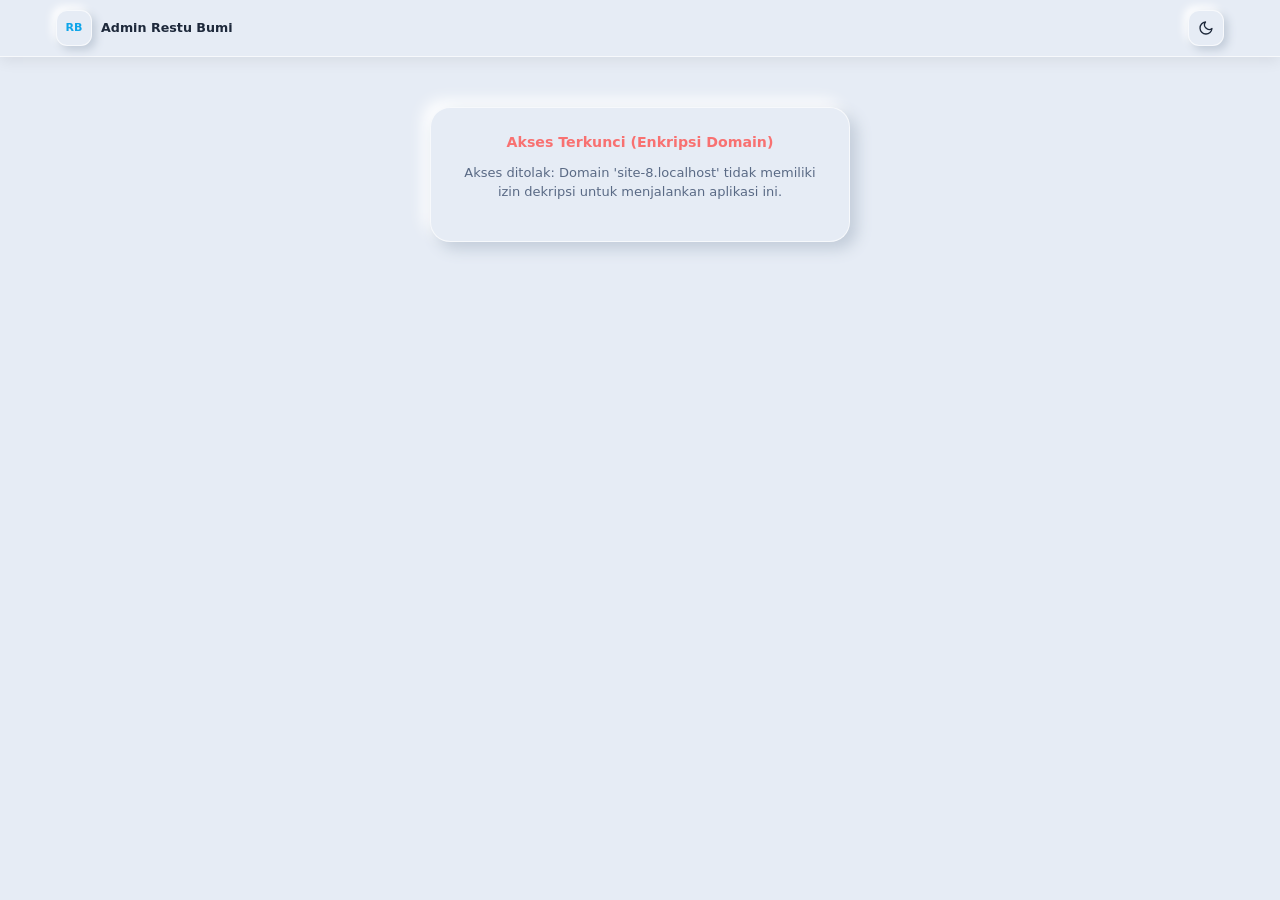
==== admin.html @ b096eda2 "Tambah cache-busting CSS/JS dan perkuat responsive table mobile" ====
<!DOCTYPE html>
<html lang="id" data-theme="light">
<head>
  <meta charset="UTF-8" />
  <meta name="viewport" content="width=device-width, initial-scale=1.0, minimum-scale=1.0, maximum-scale=1.0, user-scalable=no, viewport-fit=cover" />
  <title>Panel Admin - Restu Bumi</title>
  <script>
    try { document.documentElement.setAttribute("data-theme", localStorage.getItem("rb_theme_mode") || "light"); } catch (_) {}
  </script>
  <link rel="stylesheet" href="assets/css/style.css?v=20261125c" />
</head>
<body>
  <header class="navbar">
    <div class="navbar-inner">
      <a href="index.html" class="brand">
        <div class="brand-icon">RB</div>
        <div class="brand-text">
          <div id="adminBrandName" class="brand-title">Admin Restu Bumi</div>
          </div>
      </a>
      <div class="nav-actions">
        <button type="button" id="themeToggleBtn" class="btn btn-icon" title="Ganti Mode Terang/Gelap" aria-label="Ganti Tema"><svg viewBox="0 0 24 24" width="18" height="18" fill="none" stroke="currentColor" stroke-width="2" stroke-linecap="round" stroke-linejoin="round"><path d="M21 12.79A9 9 0 1 1 11.21 3 7 7 0 0 0 21 12.79z"/></svg></button>
        <button type="button" id="refreshDataBtn" class="btn btn-icon hidden" title="Refresh Data" aria-label="Refresh Data"><svg viewBox="0 0 24 24" width="18" height="18" fill="none" stroke="currentColor" stroke-width="2" stroke-linecap="round" stroke-linejoin="round"><polyline points="23 4 23 10 17 10"/><polyline points="1 20 1 14 7 14"/><path d="M3.51 9a9 9 0 0 1 14.85-3.36L23 10M1 14l4.64 4.36A9 9 0 0 0 20.49 15"/></svg></button>
        <button type="button" id="logoutBtn" class="btn btn-danger btn-icon hidden" title="Keluar" aria-label="Keluar"><svg viewBox="0 0 24 24" width="18" height="18" fill="none" stroke="currentColor" stroke-width="2" stroke-linecap="round" stroke-linejoin="round"><path d="M9 21H5a2 2 0 0 1-2-2V5a2 2 0 0 1 2-2h4"/><polyline points="16 17 21 12 16 7"/><line x1="21" y1="12" x2="9" y2="12"/></svg></button>
      </div>
    </div>
  </header>

  <main class="container">
    <!-- Domain Lock Screen -->
    <div id="lockScreen" class="lock-screen hidden">
      <h2 style="margin-bottom:10px;color:#f87171;">Akses Terkunci (Enkripsi Domain)</h2>
      <p id="lockMessage" class="text-muted" style="margin-bottom:16px;"></p>
    </div>

    <!-- Admin Login Screen -->
    <div id="loginScreen" class="lock-screen hidden">
      <h2 style="margin-bottom:8px;">Login Admin Restu Bumi</h2>
      <p class="text-muted small" style="margin-bottom:18px;">Masukkan PIN Admin untuk mengakses database Google Sheets.</p>
      <div id="loginAlert" class="alert alert-danger hidden"></div>
      <form id="loginForm">
        <div class="form-group" style="text-align:left;">
          <label>PIN / Password Admin</label>
          <input type="password" id="loginPin" class="form-control" required placeholder="Masukkan PIN Admin (default: 123456)" />
        </div>
        <button type="submit" id="loginSubmitBtn" class="btn btn-primary" style="width:100%;">Masuk Panel Admin</button>
      </form>
    </div>

    <!-- Admin Workspace -->
    <div id="adminContent" class="hidden">
      <!-- TAB 1: MONITOR JATUH TEMPO & WA -->
      <section id="tabMonitor" class="tab-panel">
        <section class="kpi-grid">
        <div class="kpi-card">
          <div class="kpi-label">Armada Tersedia</div>
          <div class="kpi-value text-success" id="kpiTersedia">0</div>
        </div>
        <div class="kpi-card">
          <div class="kpi-label">Sedang Disewa</div>
          <div class="kpi-value" style="color:var(--primary);" id="kpiDisewa">0</div>
        </div>
        <div class="kpi-card">
          <div class="kpi-label">Jatuh Tempo / Terlambat</div>
          <div class="kpi-value text-danger" id="kpiOverdue">0</div>
        </div>
        <div class="kpi-card">
          <div class="kpi-label">Booking Pending</div>
          <div class="kpi-value text-warning" id="kpiPending">0</div>
        </div>
        <div class="kpi-card kpi-card-full">
          <div class="kpi-label">Total Omset (Lunas/DP)</div>
          <div class="kpi-value" id="kpiOmset">Rp 0</div>
        </div>
      </section>

        <div class="panel-card">
          <div class="panel-header">
            <div>
              <h3>Monitoring Batas Waktu &amp; Peringatan WhatsApp</h3>
              <div class="small text-muted" id="monitorRuleInfo">Aturan denda: 10%/jam setelah toleransi 30 menit.</div>
            </div>
            <button type="button" class="btn btn-primary btn-sm" onclick="window.__openNewTrxModal()">+ Transaksi Sewa Baru</button>
          </div>
          <div id="dueMonitorList" class="due-list">
            <div class="text-muted">Memuat data...</div>
          </div>
        </div>
      </section>

      <!-- TAB 2: TRANSAKSI -->
      <section id="tabTransaksi" class="tab-panel hidden">
        <div class="panel-card">
          <div class="panel-header">
            <h3>Daftar Transaksi Sewa</h3>
            <div style="display:flex;gap:8px;flex-wrap:wrap;">
              <select id="trxStatusFilter" class="form-control" style="width:auto;">
                <option value="ALL">Semua Status</option>
                <option value="Pending">Pending (Booking Online)</option>
                <option value="Berjalan">Sedang Berjalan</option>
                <option value="Selesai">Selesai</option>
                <option value="Dibatalkan">Dibatalkan</option>
              </select>
              <button type="button" class="btn btn-primary btn-sm" onclick="window.__openNewTrxModal()">+ Transaksi Baru</button>
            </div>
          </div>
          <div class="table-wrap">
            <table class="responsive-table">
              <thead>
                <tr>
                  <th>Kode &amp; Tanggal</th>
                  <th>Mobil</th>
                  <th>Pelanggan</th>
                  <th>Ambil / Antar</th>
                  <th>Total &amp; Denda</th>
                  <th>Status</th>
                  <th>Aksi</th>
                </tr>
              </thead>
              <tbody id="trxTableBody"></tbody>
            </table>
          </div>
        </div>
      </section>

      <!-- TAB 3: ARMADA (MOBIL, MERK, TYPE) -->
      <section id="tabArmada" class="tab-panel hidden">
        <div class="subtab-bar" role="tablist" aria-label="Submenu Mobil">
          <button type="button" class="subtab-btn active" data-subtab="subTabMobil">Mobil</button>
          <button type="button" class="subtab-btn" data-subtab="subTabMerk">Merk</button>
          <button type="button" class="subtab-btn" data-subtab="subTabType">Type</button>
        </div>

        <!-- SUBTAB: MOBIL -->
        <div id="subTabMobil" class="subtab-panel">
          <div class="panel-card">
            <div class="panel-header">
              <div>
                <h3>Daftar Armada Mobil</h3>
                <div class="small text-muted">Kelola unit mobil, foto multi-angle Google Drive, tarif &amp; status sewa.</div>
              </div>
              <button type="button" class="btn btn-primary btn-sm" onclick="window.__openCarModal()">+ Tambah Mobil</button>
            </div>
            <div id="adminCarGrid" class="car-grid admin-car-grid"></div>
          </div>
        </div>

        <!-- SUBTAB: MASTER MERK -->
        <div id="subTabMerk" class="subtab-panel hidden">
          <div class="panel-card">
            <div class="panel-header">
              <div>
                <h3>Master Merk Mobil</h3>
                <div class="small text-muted">Data referensi merk mobil (Toyota, Honda, Daihatsu, dll).</div>
              </div>
              <button type="button" class="btn btn-primary btn-sm" onclick="window.__openBrandModal()">+ Tambah Merk</button>
            </div>
            <div class="table-wrap">
              <table class="responsive-table">
                <thead>
                  <tr>
                    <th>Nama Merk</th>
                    <th>Jumlah Unit</th>
                    <th>Aksi</th>
                  </tr>
                </thead>
                <tbody id="brandTableBody"></tbody>
              </table>
            </div>
          </div>
        </div>

        <!-- SUBTAB: MASTER TYPE -->
        <div id="subTabType" class="subtab-panel hidden">
          <div class="panel-card">
            <div class="panel-header">
              <div>
                <h3>Master Type Mobil</h3>
                <div class="small text-muted">Kategori type mobil (MPV, SUV, City Car, Sedan, dll).</div>
              </div>
              <button type="button" class="btn btn-primary btn-sm" onclick="window.__openTypeModal()">+ Tambah Type</button>
            </div>
            <div class="table-wrap">
              <table class="responsive-table">
                <thead>
                  <tr>
                    <th>Nama Type</th>
                    <th>Jumlah Unit</th>
                    <th>Aksi</th>
                  </tr>
                </thead>
                <tbody id="typeTableBody"></tbody>
              </table>
            </div>
          </div>
        </div>
      </section>

      <!-- TAB 4: PELANGGAN -->
      <section id="tabPelanggan" class="tab-panel hidden">
        <div class="panel-card">
          <div class="panel-header">
            <h3>Database Pelanggan</h3>
            <input type="text" id="custSearch" class="form-control" style="max-width:260px;" placeholder="Cari nama / WA / NIK..." />
          </div>
          <div class="table-wrap">
            <table class="responsive-table">
              <thead>
                <tr>
                  <th>Nama &amp; NIK/SIM</th>
                  <th>WhatsApp</th>
                  <th>Alamat</th>
                  <th>Total Sewa</th>
                  <th>Status</th>
                  <th>Catatan</th>
                  <th>Aksi</th>
                </tr>
              </thead>
              <tbody id="custTableBody"></tbody>
            </table>
          </div>
        </div>
      </section>

      <!-- TAB 5: LAPORAN -->
      <section id="tabLaporan" class="tab-panel hidden">
        <div class="panel-card">
          <div class="panel-header">
            <h3>Laporan Pendapatan &amp; Denda</h3>
            <div style="display:flex;gap:8px;flex-wrap:wrap;align-items:center;">
              <input type="month" id="reportMonth" class="form-control" style="width:auto;" />
              <button type="button" id="exportCsvBtn" class="btn btn-success btn-sm">Export CSV</button>
            </div>
          </div>
          <div class="kpi-grid" id="reportSummaryGrid"></div>
          <div class="table-wrap">
            <table class="responsive-table">
              <thead>
                <tr>
                  <th>Kode</th>
                  <th>Mobil</th>
                  <th>Pelanggan</th>
                  <th>Sewa</th>
                  <th>Biaya Antar</th>
                  <th>Sopir</th>
                  <th>Denda</th>
                  <th>Total Akhir</th>
                  <th>Bayar</th>
                </tr>
              </thead>
              <tbody id="reportTableBody"></tbody>
            </table>
          </div>
        </div>
      </section>

      <!-- TAB 6: PENGATURAN -->
      <section id="tabPengaturan" class="tab-panel hidden">
        <div class="panel-card">
          <h3 style="margin-bottom:14px;">Pengaturan Bisnis, Denda &amp; Tarif Antar</h3>
          <form id="settingsForm">
            <div class="form-grid-2">
              <div class="form-group">
                <label>Nama Rental Mobil</label>
                <input type="text" id="setNamaRental" class="form-control" required />
              </div>
              <div class="form-group">
                <label>No. WhatsApp Admin (Format 628xxx)</label>
                <input type="text" id="setWaAdmin" class="form-control" required />
              </div>
            </div>

            <div class="form-group">
              <label>Alamat Garasi (Lokasi Ambil Sendiri)</label>
              <input type="text" id="setAlamatGarasi" class="form-control" required />
            </div>

            <div class="form-grid-2">
              <div class="form-group">
                <label>Persentase Denda per Jam (% dari Harga Harian)</label>
                <input type="number" id="setPersenDenda" class="form-control" min="0" max="100" step="0.5" required />
              </div>
              <div class="form-group">
                <label>Toleransi Keterlambatan (Menit)</label>
                <input type="number" id="setToleransi" class="form-control" min="0" required />
              </div>
            </div>

            <div class="form-grid-2">
              <div class="form-group">
                <label>Ambang Peringatan Jatuh Tempo (Menit Sebelum Selesai)</label>
                <input type="number" id="setAmbang" class="form-control" min="15" required />
              </div>
              <div class="form-group">
                <label>Biaya Antar Default (Rp)</label>
                <input type="text" inputmode="numeric" id="setBiayaAntar" class="form-control rupiah-input" min="0" required />
              </div>
            </div>

            <div class="form-grid-2">
              <div class="form-group">
                <label>Biaya Jasa Sopir per Hari (Rp)</label>
                <input type="text" inputmode="numeric" id="setBiayaSopir" class="form-control rupiah-input" min="0" required />
              </div>
              <div class="form-group">
                <label>Ubah PIN Admin (Kosongkan jika tidak diubah)</label>
                <input type="password" id="setPinBaru" class="form-control" placeholder="Minimal 4 karakter" />
              </div>
            </div>

            
            <div class="form-group">
              <label>Link Folder Google Drive (Penyimpanan Foto Kamera &amp; Aset)</label>
              <div class="drive-link-row">
                <input type="url" id="setFolderDrive" class="form-control" required value="https://drive.google.com/drive/folders/1vDgNQXMj9WatFSJPlbDDmkybk-euko7u?usp=sharing" />
                <a id="openDriveFolderLink" href="https://drive.google.com/drive/folders/1vDgNQXMj9WatFSJPlbDDmkybk-euko7u?usp=sharing" target="_blank" class="btn btn-ghost btn-sm">Buka Folder</a>
              </div>
              <div class="small text-muted">Semua foto yang diambil lewat kamera HP / galeri di web otomatis tersimpan ke folder Google Drive ini.</div>
            </div>

            <button type="submit" class="btn btn-primary" id="saveSettingsBtn">Simpan Pengaturan</button>
          </form>
        </div>
      </section>
    </div>
  </main>


  <!-- Bottom Neumorphic Dock Menu Admin -->
  <nav id="adminDockNav" class="dock-nav hidden" aria-label="Menu Admin">
    <button type="button" class="dock-item active" data-tab="tabMonitor">
      <span id="dockBadgeMonitor" class="dock-badge hidden">0</span>
      <svg viewBox="0 0 24 24"><circle cx="12" cy="12" r="9"/><path d="M12 7v5l3 2"/></svg>
      <span>Monitor</span>
    </button>
    <button type="button" class="dock-item" data-tab="tabTransaksi">
      <span id="dockBadgePending" class="dock-badge hidden" style="background:var(--warning);">0</span>
      <svg viewBox="0 0 24 24"><path d="M9 5H7a2 2 0 0 0-2 2v12a2 2 0 0 0 2 2h10a2 2 0 0 0 2-2V7a2 2 0 0 0-2-2h-2"/><rect x="9" y="3" width="6" height="4" rx="1"/><path d="M9 12h6M9 16h4"/></svg>
      <span>Transaksi</span>
    </button>
    <button type="button" class="dock-item" data-tab="tabArmada">
      <svg viewBox="0 0 24 24"><path d="M3 17l2-7h14l2 7"/><circle cx="7.5" cy="17.5" r="2.5"/><circle cx="16.5" cy="17.5" r="2.5"/><path d="M5 10l2-4h10l2 4"/></svg>
      <span>Mobil</span>
    </button>
    <button type="button" class="dock-item" data-tab="tabPelanggan">
      <svg viewBox="0 0 24 24"><path d="M17 21v-2a4 4 0 0 0-4-4H5a4 4 0 0 0-4 4v2"/><circle cx="9" cy="7" r="4"/><path d="M23 21v-2a4 4 0 0 0-3-3.87M16 3.13a4 4 0 0 1 0 7.75"/></svg>
      <span>Pelanggan</span>
    </button>
    <button type="button" class="dock-item" data-tab="tabLaporan">
      <svg viewBox="0 0 24 24"><path d="M18 20V10M12 20V4M6 20v-6"/></svg>
      <span>Laporan</span>
    </button>
    <button type="button" class="dock-item" data-tab="tabPengaturan">
      <svg viewBox="0 0 24 24"><circle cx="12" cy="12" r="3"/><path d="M19.4 15a1.65 1.65 0 0 0 .33 1.82l.06.06a2 2 0 0 1-2.83 2.83l-.06-.06a1.65 1.65 0 0 0-1.82-.33 1.65 1.65 0 0 0-1 1.51V21a2 2 0 0 1-4 0v-.09a1.65 1.65 0 0 0-1-1.51 1.65 1.65 0 0 0-1.82.33l-.06.06a2 2 0 0 1-2.83-2.83l.06-.06a1.65 1.65 0 0 0 .33-1.82 1.65 1.65 0 0 0-1.51-1H3a2 2 0 0 1 0-4h.09a1.65 1.65 0 0 0 1.51-1 1.65 1.65 0 0 0-.33-1.82l-.06-.06a2 2 0 0 1 2.83-2.83l.06.06a1.65 1.65 0 0 0 1.82.33H9a1.65 1.65 0 0 0 1-1.51V3a2 2 0 0 1 4 0v.09a1.65 1.65 0 0 0 1 1.51 1.65 1.65 0 0 0 1.82-.33l.06-.06a2 2 0 0 1 2.83 2.83l-.06.06a1.65 1.65 0 0 0-.33 1.82V9c.26.6.77 1 1.51 1H21a2 2 0 0 1 0 4h-.09a1.65 1.65 0 0 0-1.51 1z"/></svg>
      <span>Setelan</span>
    </button>
  </nav>

  <!-- MODAL: TAMBAH / EDIT MOBIL (Google Drive Image) -->
  <div id="carModal" class="modal-backdrop">
    <div class="modal">
      <div class="modal-header">
        <h3 id="carModalTitle">Tambah Mobil</h3>
        <button type="button" class="btn btn-ghost btn-sm" onclick="window.__closeModal('carModal')">Tutup</button>
      </div>
      <form id="carForm">
        <div class="modal-body">
          <input type="hidden" id="carId" />
          <div class="form-grid-2">
            <div class="form-group">
              <label>Nama Mobil *</label>
              <input type="text" id="carName" class="form-control" required placeholder="Contoh: Avanza Veloz" />
            </div>
            <div class="form-group">
              <label>Plat Nomor *</label>
              <input type="text" id="carPlate" class="form-control" required placeholder="B 1234 ABC" />
            </div>
          </div>

          <div class="form-grid-2">
            <div class="form-group">
              <label>Merk *</label>
              <select id="carBrand" class="form-control" required></select>
            </div>
            <div class="form-group">
              <label>Type *</label>
              <select id="carType" class="form-control" required></select>
            </div>
          </div>

          <div class="form-grid-2">
            <div class="form-group">
              <label>Tahun</label>
              <input type="number" id="carYear" class="form-control" value="2023" />
            </div>
            <div class="form-group">
              <label>Kapasitas Kursi</label>
              <input type="number" id="carSeats" class="form-control" value="7" min="2" max="20" />
            </div>
          </div>

          <div class="form-grid-2">
            <div class="form-group">
              <label>Transmisi</label>
              <select id="carTrans" class="form-control">
                <option value="Matic">Matic</option>
                <option value="Manual">Manual</option>
              </select>
            </div>
            <div class="form-group">
              <label>Status Mobil</label>
              <select id="carStatus" class="form-control">
                <option value="Tersedia">Tersedia</option>
                <option value="Disewa">Disewa</option>
                <option value="Servis">Servis</option>
              </select>
            </div>
          </div>

          <div class="form-grid-2">
            <div class="form-group">
              <label>Harga Sewa 24 Jam (Rp) *</label>
              <input type="text" inputmode="numeric" id="carPrice24" class="form-control rupiah-input" required placeholder="Rp 400.000" />
            </div>
            <div class="form-group">
              <label>Harga Sewa 12 Jam (Rp)</label>
              <input type="text" inputmode="numeric" id="carPrice12" class="form-control rupiah-input" placeholder="Rp 275.000" />
            </div>
          </div>

          <div class="form-group">
            <label>Foto Mobil (Bisa Banyak Foto • Upload ke Drive saat Simpan)</label>
            <div class="upload-actions-grid">
              <button type="button" class="btn btn-primary btn-sm" id="carTakePhotoBtn"><svg viewBox="0 0 24 24" width="17" height="17" fill="none" stroke="currentColor" stroke-width="2" stroke-linecap="round" stroke-linejoin="round"><path d="M23 19a2 2 0 0 1-2 2H3a2 2 0 0 1-2-2V8a2 2 0 0 1 2-2h4l2-3h6l2 3h4a2 2 0 0 1 2 2z"/><circle cx="12" cy="13" r="4"/></svg> Ambil Foto Kamera HP</button>
              <button type="button" class="btn btn-ghost btn-sm" id="carPickGalleryBtn"><svg viewBox="0 0 24 24" width="17" height="17" fill="none" stroke="currentColor" stroke-width="2" stroke-linecap="round" stroke-linejoin="round"><rect x="3" y="3" width="18" height="18" rx="2" ry="2"/><circle cx="8.5" cy="8.5" r="1.5"/><polyline points="21 15 16 10 5 21"/></svg> Pilih dari Galeri</button>
            </div>
            <input type="file" id="carCameraInput" accept="image/*" capture="environment" class="hidden" />
            <input type="file" id="carGalleryInput" accept="image/*" multiple class="hidden" />
            <div id="carUploadStatus" class="upload-status text-muted"></div>
            <input type="hidden" id="carPhotoUrl" />
            <div id="carPhotoPreviewWrap"></div>
          </div>

          <div class="form-group">
            <label>Deskripsi / Fasilitas</label>
            <textarea id="carDesc" class="form-control" rows="2" placeholder="AC dingin, audio bluetooth, kondisi prima..."></textarea>
          </div>
        </div>
        <div class="modal-footer">
          <button type="button" class="btn btn-ghost" onclick="window.__closeModal('carModal')">Batal</button>
          <button type="submit" class="btn btn-primary" id="saveCarBtn">Simpan Mobil</button>
        </div>
      </form>
    </div>
  </div>

  <!-- MODAL: MASTER MERK -->
  <div id="brandModal" class="modal-backdrop">
    <div class="modal modal-sm">
      <div class="modal-header">
        <h3 id="brandModalTitle">Tambah Merk Mobil</h3>
        <button type="button" class="btn btn-ghost btn-sm" onclick="window.__closeModal('brandModal')">Tutup</button>
      </div>
      <form id="brandForm">
        <div class="modal-body">
          <input type="hidden" id="brandId" />
          <div class="form-group">
            <label>Nama Merk *</label>
            <input type="text" id="brandName" class="form-control" required placeholder="Contoh: Toyota, Honda, Mitsubishi" />
          </div>
        </div>
        <div class="modal-footer">
          <button type="button" class="btn btn-ghost" onclick="window.__closeModal('brandModal')">Batal</button>
          <button type="submit" class="btn btn-primary" id="saveBrandBtn">Simpan Merk</button>
        </div>
      </form>
    </div>
  </div>

  <!-- MODAL: MASTER TYPE -->
  <div id="typeModal" class="modal-backdrop">
    <div class="modal modal-sm">
      <div class="modal-header">
        <h3 id="typeModalTitle">Tambah Type Mobil</h3>
        <button type="button" class="btn btn-ghost btn-sm" onclick="window.__closeModal('typeModal')">Tutup</button>
      </div>
      <form id="typeForm">
        <div class="modal-body">
          <input type="hidden" id="typeId" />
          <div class="form-group">
            <label>Nama Type *</label>
            <input type="text" id="typeName" class="form-control" required placeholder="Contoh: MPV, SUV, City Car, Sedan" />
          </div>
        </div>
        <div class="modal-footer">
          <button type="button" class="btn btn-ghost" onclick="window.__closeModal('typeModal')">Batal</button>
          <button type="submit" class="btn btn-primary" id="saveTypeBtn">Simpan Type</button>
        </div>
      </form>
    </div>
  </div>

  <!-- MODAL: EDIT TRANSAKSI SEWA -->
  <div id="editTrxModal" class="modal-backdrop">
    <div class="modal">
      <div class="modal-header">
        <h3>Edit Transaksi Sewa</h3>
        <button type="button" class="btn btn-ghost btn-sm" onclick="window.__closeModal('editTrxModal')">Tutup</button>
      </div>
      <form id="editTrxForm">
        <div class="modal-body">
          <input type="hidden" id="editTrxId" />
          <div class="form-group">
            <label>Pilih Mobil *</label>
            <select id="editTrxCarId" class="form-control" required></select>
          </div>

          <div class="form-grid-2">
            <div class="form-group">
              <label>Nama Pelanggan *</label>
              <input type="text" id="editTrxName" class="form-control" required />
            </div>
            <div class="form-group">
              <label>No. WhatsApp *</label>
              <input type="tel" id="editTrxWa" class="form-control" required />
            </div>
          </div>

          <div class="form-grid-2">
            <div class="form-group">
              <label>No. KTP / SIM</label>
              <input type="text" id="editTrxNik" class="form-control" />
            </div>
            <div class="form-group">
              <label>Alamat Pelanggan</label>
              <input type="text" id="editTrxAddr" class="form-control" />
            </div>
          </div>

          <div class="form-grid-2">
            <div class="form-group">
              <label>Mulai Sewa *</label>
              <input type="datetime-local" id="editTrxStart" class="form-control" required />
            </div>
            <div class="form-group">
              <label>Batas Waktu Selesai *</label>
              <input type="datetime-local" id="editTrxEnd" class="form-control" required />
            </div>
          </div>

          <div class="form-grid-2">
            <div class="form-group">
              <label>Metode Ambil / Antar</label>
              <select id="editTrxDeliveryMethod" class="form-control">
                <option value="Ambil Sendiri">Ambil Sendiri di Garasi (Rp 0)</option>
                <option value="Diantar">Diantar ke Pelanggan (+Charge)</option>
              </select>
            </div>
            <div class="form-group">
              <label>Biaya Antar (Rp)</label>
              <input type="text" inputmode="numeric" id="editTrxDeliveryFee" class="form-control rupiah-input" value="Rp 0" />
            </div>
          </div>

          <div class="form-group hidden" id="editTrxDeliveryAddrWrap">
            <label>Alamat Pengantaran</label>
            <input type="text" id="editTrxDeliveryAddr" class="form-control" />
          </div>

          <div class="form-grid-2">
            <div class="form-group">
              <label>Layanan Sopir</label>
              <select id="editTrxDriverMethod" class="form-control">
                <option value="Lepas Kunci">Lepas Kunci</option>
                <option value="Dengan Sopir">Dengan Sopir</option>
              </select>
            </div>
            <div class="form-group">
              <label>Biaya Sopir Total (Rp)</label>
              <input type="text" inputmode="numeric" id="editTrxDriverFee" class="form-control rupiah-input" value="Rp 0" />
            </div>
          </div>

          <div class="form-grid-2">
            <div class="form-group">
              <label>KM Awal Mobil</label>
              <input type="number" id="editTrxKmAwal" class="form-control" value="0" />
            </div>
            <div class="form-group">
              <label>Sudah Dibayar / DP (Rp)</label>
              <input type="text" inputmode="numeric" id="editTrxDp" class="form-control rupiah-input" value="Rp 0" />
            </div>
          </div>

          <div class="summary-box">
            <div class="summary-row"><span>Durasi Sewa</span><strong id="editTrxSumDays">1 Hari</strong></div>
            <div class="summary-row"><span>Subtotal Sewa Mobil</span><span id="editTrxSumBase">Rp 0</span></div>
            <div class="summary-row"><span>Biaya Antar</span><span id="editTrxSumDeliv">Rp 0</span></div>
            <div class="summary-row"><span>Biaya Sopir</span><span id="editTrxSumDrv">Rp 0</span></div>
            <div class="summary-row total"><span>Total Tagihan</span><span id="editTrxSumTotal">Rp 0</span></div>
            <div class="summary-row"><span>Sisa Tagihan</span><strong id="editTrxSumRemain">Rp 0</strong></div>
          </div>
        </div>
        <div class="modal-footer">
          <button type="button" class="btn btn-ghost" onclick="window.__closeModal('editTrxModal')">Batal</button>
          <button type="submit" class="btn btn-primary" id="saveEditTrxBtn">Simpan Perubahan</button>
        </div>
      </form>
    </div>
  </div>

  <!-- MODAL: TRANSAKSI BARU -->
  <div id="newTrxModal" class="modal-backdrop">
    <div class="modal">
      <div class="modal-header">
        <h3>Buat Transaksi Sewa Baru</h3>
        <button type="button" class="btn btn-ghost btn-sm" onclick="window.__closeModal('newTrxModal')">Tutup</button>
      </div>
      <form id="newTrxForm">
        <div class="modal-body">
          <div class="form-group">
            <label>Pilih Mobil *</label>
            <select id="trxCarId" class="form-control" required></select>
          </div>

          <div class="form-grid-2">
            <div class="form-group">
              <label>Nama Pelanggan *</label>
              <input type="text" id="trxName" class="form-control" required />
            </div>
            <div class="form-group">
              <label>No. WhatsApp *</label>
              <input type="tel" id="trxWa" class="form-control" required placeholder="08123456789" />
            </div>
          </div>

          <div class="form-grid-2">
            <div class="form-group">
              <label>No. KTP / SIM</label>
              <input type="text" id="trxNik" class="form-control" />
            </div>
            <div class="form-group">
              <label>Alamat Pelanggan</label>
              <input type="text" id="trxAddr" class="form-control" />
            </div>
          </div>

          <div class="form-grid-2">
            <div class="form-group">
              <label>Mulai Sewa *</label>
              <input type="datetime-local" id="trxStart" class="form-control" required />
            </div>
            <div class="form-group">
              <label>Batas Waktu Selesai *</label>
              <input type="datetime-local" id="trxEnd" class="form-control" required />
            </div>
          </div>

          <div class="form-grid-2">
            <div class="form-group">
              <label>Metode Ambil / Antar</label>
              <select id="trxDeliveryMethod" class="form-control">
                <option value="Ambil Sendiri">Ambil Sendiri di Garasi (Rp 0)</option>
                <option value="Diantar">Diantar ke Pelanggan (+Charge)</option>
              </select>
            </div>
            <div class="form-group">
              <label>Biaya Antar (Rp)</label>
              <input type="text" inputmode="numeric" id="trxDeliveryFee" class="form-control rupiah-input" value="Rp 0" />
            </div>
          </div>

          <div class="form-group hidden" id="trxDeliveryAddrWrap">
            <label>Alamat Pengantaran</label>
            <input type="text" id="trxDeliveryAddr" class="form-control" placeholder="Alamat tujuan pengantaran mobil" />
          </div>

          <div class="form-grid-2">
            <div class="form-group">
              <label>Layanan Sopir</label>
              <select id="trxDriverMethod" class="form-control">
                <option value="Lepas Kunci">Lepas Kunci</option>
                <option value="Dengan Sopir">Dengan Sopir</option>
              </select>
            </div>
            <div class="form-group">
              <label>Total Biaya Sopir (Rp)</label>
              <input type="text" inputmode="numeric" id="trxDriverFee" class="form-control rupiah-input" value="0" min="0" />
            </div>
          </div>

          <div class="form-grid-2">
            <div class="form-group">
              <label>KM Awal</label>
              <input type="number" id="trxKmAwal" class="form-control" value="0" min="0" />
            </div>
            <div class="form-group">
              <label>DP / Pembayaran Awal (Rp)</label>
              <input type="text" inputmode="numeric" id="trxDp" class="form-control rupiah-input" value="0" min="0" />
            </div>
          </div>

          <div class="summary-box">
            <div class="summary-row"><span>Durasi Sewa</span><strong id="trxSumDays">1 Hari</strong></div>
            <div class="summary-row"><span>Subtotal Sewa</span><span id="trxSumBase">Rp 0</span></div>
            <div class="summary-row"><span>Biaya Antar</span><span id="trxSumDeliv">Rp 0</span></div>
            <div class="summary-row"><span>Biaya Sopir</span><span id="trxSumDrv">Rp 0</span></div>
            <div class="summary-row total"><span>Total Tagihan</span><span id="trxSumTotal">Rp 0</span></div>
          </div>
        </div>
        <div class="modal-footer">
          <button type="button" class="btn btn-ghost" onclick="window.__closeModal('newTrxModal')">Batal</button>
          <button type="submit" class="btn btn-primary" id="saveNewTrxBtn">Mulai Sewa</button>
        </div>
      </form>
    </div>
  </div>

  <!-- MODAL: CHECK-IN / PENGEMBALIAN + DENDA OTOMATIS -->
  <div id="checkinModal" class="modal-backdrop">
    <div class="modal">
      <div class="modal-header">
        <h3>Pengembalian Mobil &amp; Hitung Denda</h3>
        <button type="button" class="btn btn-ghost btn-sm" onclick="window.__closeModal('checkinModal')">Tutup</button>
      </div>
      <form id="checkinForm">
        <div class="modal-body">
          <input type="hidden" id="ciTrxId" />
          <div id="ciInfoBox" class="alert alert-info"></div>

          <div class="form-grid-2">
            <div class="form-group">
              <label>Waktu Pengembalian Aktual *</label>
              <input type="datetime-local" id="ciReturnTime" class="form-control" required />
            </div>
            <div class="form-group">
              <label>KM Akhir</label>
              <input type="number" id="ciKmAkhir" class="form-control" min="0" value="0" />
            </div>
          </div>

          <div class="summary-box" id="ciPenaltyPreview"></div>

          <div class="form-grid-2">
            <div class="form-group">
              <label>Override Denda (Opsional, kosong = otomatis)</label>
              <input type="text" inputmode="numeric" id="ciDendaOverride" class="form-control rupiah-input" min="0" placeholder="Otomatis sesuai rumus" />
            </div>
            <div class="form-group">
              <label>Biaya Tambahan Lain (BBM/Kerusakan)</label>
              <input type="text" inputmode="numeric" id="ciExtraFee" class="form-control rupiah-input" min="0" value="0" />
            </div>
          </div>

          <div class="form-grid-2">
            <div class="form-group">
              <label>Pembayaran Pelunasan Sekarang (Rp)</label>
              <input type="text" inputmode="numeric" id="ciPayNow" class="form-control rupiah-input" min="0" value="0" />
            </div>
            <div class="form-group">
              <label>Status Mobil Setelah Kembali</label>
              <select id="ciCarStatus" class="form-control">
                <option value="Tersedia">Tersedia (Siap Disewa)</option>
                <option value="Servis">Servis / Perawatan</option>
              </select>
            </div>
          </div>

          <div class="form-group">
            <label>Foto Kondisi Pengembalian (Masuk Google Drive)</label>
            <div class="upload-actions-grid">
              <button type="button" class="btn btn-primary btn-sm" id="ciTakePhotoBtn"><svg viewBox="0 0 24 24" width="17" height="17" fill="none" stroke="currentColor" stroke-width="2" stroke-linecap="round" stroke-linejoin="round"><path d="M23 19a2 2 0 0 1-2 2H3a2 2 0 0 1-2-2V8a2 2 0 0 1 2-2h4l2-3h6l2 3h4a2 2 0 0 1 2 2z"/><circle cx="12" cy="13" r="4"/></svg> Foto Kamera HP</button>
              <button type="button" class="btn btn-ghost btn-sm" id="ciPickGalleryBtn"><svg viewBox="0 0 24 24" width="17" height="17" fill="none" stroke="currentColor" stroke-width="2" stroke-linecap="round" stroke-linejoin="round"><rect x="3" y="3" width="18" height="18" rx="2" ry="2"/><circle cx="8.5" cy="8.5" r="1.5"/><polyline points="21 15 16 10 5 21"/></svg> Pilih Galeri</button>
            </div>
            <input type="file" id="ciCameraInput" accept="image/*" capture="environment" class="hidden" />
            <input type="file" id="ciGalleryInput" accept="image/*" class="hidden" />
            <input type="hidden" id="ciPhotoUrl" />
            <div id="ciUploadStatus" class="upload-status text-muted"></div>
            <div id="ciPhotoPreviewWrap"></div>
          </div>

          <div class="form-group">
            <label>Catatan Kondisi Mobil</label>
            <textarea id="ciNotes" class="form-control" rows="2" placeholder="Bensin penuh, body mulus, dll."></textarea>
          </div>
        </div>
        <div class="modal-footer">
          <button type="button" class="btn btn-ghost" onclick="window.__closeModal('checkinModal')">Batal</button>
          <button type="submit" class="btn btn-success" id="saveCheckinBtn">Selesaikan Pengembalian</button>
        </div>
      </form>
    </div>
  </div>

  <!-- MODAL: EDIT PELANGGAN -->
  <div id="custModal" class="modal-backdrop">
    <div class="modal">
      <div class="modal-header">
        <h3>Edit Status &amp; Catatan Pelanggan</h3>
        <button type="button" class="btn btn-ghost btn-sm" onclick="window.__closeModal('custModal')">Tutup</button>
      </div>
      <form id="custForm">
        <div class="modal-body">
          <input type="hidden" id="editCustId" />
          <div class="form-group">
            <label>Nama Pelanggan</label>
            <input type="text" id="editCustName" class="form-control" required />
          </div>
          <div class="form-grid-2">
            <div class="form-group">
              <label>No. WhatsApp</label>
              <input type="text" id="editCustWa" class="form-control" required />
            </div>
            <div class="form-group">
              <label>Status Tag</label>
              <select id="editCustTag" class="form-control">
                <option value="Normal">Normal</option>
                <option value="VIP">VIP (Prioritas)</option>
                <option value="Blacklist">Blacklist (Bermasalah)</option>
              </select>
            </div>
          </div>
          <div class="form-group">
            <label>Catatan Internal</label>
            <textarea id="editCustNotes" class="form-control" rows="3"></textarea>
          </div>
        </div>
        <div class="modal-footer">
          <button type="button" class="btn btn-ghost" onclick="window.__closeModal('custModal')">Batal</button>
          <button type="submit" class="btn btn-primary">Simpan</button>
        </div>
      </form>
    </div>
  </div>

  <!-- MODAL: INVOICE / STRUK CETAK -->
  <div id="invoiceModal" class="modal-backdrop">
    <div class="modal">
      <div class="modal-header">
        <h3>Invoice / Struk Sewa Mobil</h3>
        <button type="button" class="btn btn-ghost btn-sm" onclick="window.__closeModal('invoiceModal')">Tutup</button>
      </div>
      <div class="modal-body">
        <div id="invoicePaper" class="invoice-paper"></div>
      </div>
      <div class="modal-footer">
        <button type="button" class="btn btn-ghost" onclick="window.__closeModal('invoiceModal')">Tutup</button>
        <button type="button" class="btn btn-primary" onclick="window.print()">Cetak / Simpan PDF</button>
      </div>
    </div>
  </div>

  <script src="assets/js/crypto-guard.js?v=20261125c"></script>
  <script src="assets/js/config.enc.js?v=20261125c"></script>
  <script src="assets/js/admin.js?v=20261125c"></script>
</body>
</html>
---- assets/css/style.css ----
:root,
[data-theme="light"] {
  color-scheme: light;
  --bg: #e6ecf5;
  --surface: #e6ecf5;
  --surface-alt: #dde5f1;
  --text: #1e293b;
  --text-muted: #5a6a85;
  --neu-out: 7px 7px 15px #c2ccd9, -7px -7px 15px #ffffff;
  --neu-out-sm: 4px 4px 9px #c2ccd9, -4px -4px 9px #ffffff;
  --neu-in: inset 4px 4px 8px #c2ccd9, inset -4px -4px 8px #ffffff;
  --border-soft: rgba(255, 255, 255, 0.7);
  --divider: rgba(148, 163, 184, 0.28);
  --primary: #0ea5e9;
  --primary-dark: #0284c7;
  --accent: #6366f1;
  --success: #059669;
  --warning: #d97706;
  --danger: #dc2626;
  --radius: 16px;
}

[data-theme="dark"] {
  color-scheme: dark;
  --bg: #191f2a;
  --surface: #191f2a;
  --surface-alt: #202837;
  --text: #e2e8f0;
  --text-muted: #8b9bb4;
  --neu-out: 6px 6px 14px #0e1219, -5px -5px 12px rgba(46, 57, 77, 0.72);
  --neu-out-sm: 4px 4px 9px #0e1219, -3px -3px 8px rgba(46, 57, 77, 0.68);
  --neu-in: inset 4px 4px 8px #0d1118, inset -3px -3px 7px rgba(46, 57, 77, 0.62);
  --border-soft: rgba(255, 255, 255, 0.045);
  --divider: rgba(148, 163, 184, 0.14);
  --primary: #38bdf8;
  --primary-dark: #0284c7;
  --accent: #818cf8;
  --success: #34d399;
  --warning: #fbbf24;
  --danger: #f87171;
  --radius: 16px;
}

* {
  box-sizing: border-box;
  margin: 0;
  padding: 0;
  -webkit-tap-highlight-color: transparent;
  -ms-touch-action: pan-x pan-y;
  touch-action: pan-x pan-y;
}

html {
  font-size: 13.5px;
}

body {
  font-family: "Inter", "Segoe UI", system-ui, -apple-system, sans-serif;
  font-size: 13px;
  background: var(--bg);
  color: var(--text);
  min-height: 100vh;
  line-height: 1.48;
  transition: background-color 0.25s ease, color 0.25s ease;
}

h1 { font-size: 1.25rem; }
h2 { font-size: 1.05rem; }
h3 { font-size: 0.92rem; }
h4 { font-size: 0.84rem; }

a {
  color: inherit;
  text-decoration: none;
}

button, input, select, textarea {
  font-family: inherit;
  font-size: 0.84rem;
}

/* Navbar (Neumorphic) */
.navbar {
  position: sticky;
  top: 0;
  z-index: 40;
  background: var(--surface);
  box-shadow: 0 4px 14px rgba(0, 0, 0, 0.07);
  border-bottom: 1px solid var(--border-soft);
}

[data-theme="dark"] .navbar {
  box-shadow: 0 6px 18px rgba(7, 10, 16, 0.45);
}

.navbar-inner {
  max-width: 1200px;
  margin: 0 auto;
  padding: 10px 16px;
  display: flex;
  align-items: center;
  justify-content: space-between;
  gap: 10px;
}

.brand {
  display: flex;
  align-items: center;
  gap: 9px;
  font-weight: 800;
  font-size: 0.94rem;
  min-width: 0;
  flex: 1;
}
.brand-text { min-width: 0; }
.brand-title, .brand-sub {
  white-space: nowrap;
  overflow: hidden;
  text-overflow: ellipsis;
}

.brand-icon {
  width: 36px;
  height: 36px;
  border-radius: 11px;
  background: var(--surface);
  box-shadow: var(--neu-out-sm);
  border: 1px solid var(--border-soft);
  display: grid;
  place-items: center;
  color: var(--primary);
  font-size: 0.82rem;
  font-weight: 900;
  flex-shrink: 0;
}

.nav-actions {
  display: flex;
  align-items: center;
  gap: 7px;
  flex-shrink: 0;
}
.btn svg {
  width: 16px;
  height: 16px;
  flex-shrink: 0;
}

.container {
  max-width: 1200px;
  margin: 0 auto;
  padding: 16px 14px 104px;
}

/* Neumorphic Buttons */
.btn {
  display: inline-flex;
  align-items: center;
  justify-content: center;
  gap: 6px;
  padding: 8px 13px;
  border-radius: 11px;
  border: 1px solid var(--border-soft);
  cursor: pointer;
  font-size: 0.82rem;
  font-weight: 600;
  transition: transform 0.14s ease, box-shadow 0.16s ease, filter 0.16s ease;
  white-space: nowrap;
  background: var(--surface);
  color: var(--text);
  box-shadow: var(--neu-out-sm);
}

.btn:hover:not(:disabled) {
  filter: brightness(1.03);
}

.btn:active:not(:disabled) {
  box-shadow: var(--neu-in);
  transform: scale(0.98);
}

.btn:disabled {
  opacity: 0.55;
  cursor: not-allowed;
}

.btn-primary {
  background: linear-gradient(135deg, var(--primary), var(--primary-dark));
  color: #fff;
  border-color: transparent;
}

.btn-success {
  background: linear-gradient(135deg, #10b981, #059669);
  color: #fff;
  border-color: transparent;
}

.btn-warning {
  background: linear-gradient(135deg, #f59e0b, #d97706);
  color: #fff;
  border-color: transparent;
}

.btn-danger {
  background: linear-gradient(135deg, #ef4444, #dc2626);
  color: #fff;
  border-color: transparent;
}

.btn-wa {
  background: linear-gradient(135deg, #22c55e, #16a34a);
  color: #fff;
  border-color: transparent;
}

.btn-ghost {
  background: var(--surface);
  color: var(--text);
  box-shadow: var(--neu-out-sm);
}

[data-theme="dark"] .btn-primary {
  box-shadow: 4px 4px 10px #0d1118, -2px -2px 8px rgba(56, 189, 248, 0.16);
}
[data-theme="dark"] .btn-danger {
  box-shadow: 4px 4px 10px #0d1118, -2px -2px 8px rgba(239, 68, 68, 0.16);
}
[data-theme="dark"] .btn-success,
[data-theme="dark"] .btn-wa {
  box-shadow: 4px 4px 10px #0d1118, -2px -2px 8px rgba(16, 185, 129, 0.16);
}

.btn-icon {
  width: 36px;
  height: 36px;
  padding: 0;
  border-radius: 11px;
}

.btn-sm {
  padding: 6px 10px;
  font-size: 0.75rem;
  border-radius: 9px;
}

/* Badges */
.badge {
  display: inline-flex;
  align-items: center;
  gap: 4px;
  padding: 3px 8px;
  border-radius: 999px;
  font-size: 0.69rem;
  font-weight: 700;
  background: var(--surface);
  box-shadow: var(--neu-in);
}
.badge-success { color: var(--success); }
.badge-warning { color: var(--warning); }
.badge-danger  { color: var(--danger); }
.badge-info    { color: var(--primary); }
.badge-muted   { color: var(--text-muted); }

/* Hero */
.hero {
  background: var(--surface);
  box-shadow: var(--neu-out);
  border: 1px solid var(--border-soft);
  border-radius: 20px;
  padding: 18px 20px;
  margin-bottom: 18px;
}

.hero h1 {
  font-size: clamp(1.12rem, 2.4vw, 1.5rem);
  margin-bottom: 6px;
}

.hero p {
  font-size: 0.84rem;
  color: var(--text-muted);
  max-width: 680px;
}

.hero-pills {
  display: flex;
  flex-wrap: wrap;
  gap: 8px;
  margin-top: 12px;
}

.pill {
  background: var(--surface);
  box-shadow: var(--neu-in);
  padding: 5px 11px;
  border-radius: 999px;
  font-size: 0.73rem;
  font-weight: 600;
  color: var(--text-muted);
}

/* Filter Bar */
.filter-bar {
  display: grid;
  grid-template-columns: 2fr 1fr 1fr;
  gap: 10px;
  margin-bottom: 18px;
}

/* Neumorphic Inset Forms */
.form-group {
  display: flex;
  flex-direction: column;
  gap: 5px;
  margin-bottom: 12px;
}

.form-group label {
  font-size: 0.76rem;
  font-weight: 700;
  color: var(--text-muted);
}

.form-control {
  width: 100%;
  padding: 9px 12px;
  border-radius: 11px;
  border: 1px solid var(--border-soft);
  background: var(--surface);
  color: var(--text);
  font-size: 0.84rem;
  box-shadow: var(--neu-in);
  outline: none;
  transition: box-shadow 0.15s ease, border-color 0.15s ease;
}

.form-control::placeholder {
  color: var(--text-muted);
  opacity: 0.75;
}

.form-control:focus {
  border-color: rgba(56, 189, 248, 0.35);
  box-shadow: var(--neu-in), 0 0 0 2px rgba(56, 189, 248, 0.25);
}

.form-control:-webkit-autofill,
.form-control:-webkit-autofill:hover,
.form-control:-webkit-autofill:focus,
.form-control:-webkit-autofill:active {
  -webkit-box-shadow: 0 0 0 1000px var(--surface) inset, var(--neu-in) !important;
  -webkit-text-fill-color: var(--text) !important;
  caret-color: var(--text);
  transition: background-color 5000s ease-in-out 0s;
}

[data-theme="dark"] select.form-control option {
  background: var(--surface-alt);
  color: var(--text);
}

.form-grid-2 {
  display: grid;
  grid-template-columns: 1fr 1fr;
  gap: 10px;
}

/* Cards & Grids */
.car-grid {
  display: grid;
  grid-template-columns: repeat(auto-fill, minmax(270px, 1fr));
  gap: 16px;
}

.car-card {
  background: var(--surface);
  border: 1px solid var(--border-soft);
  border-radius: var(--radius);
  overflow: hidden;
  display: flex;
  flex-direction: column;
  box-shadow: var(--neu-out);
  transition: transform 0.2s ease;
}

.car-card:hover {
  transform: translateY(-2px);
}

.car-media {
  position: relative;
  height: 175px;
  margin: 10px 10px 0;
  border-radius: 13px;
  overflow: hidden;
  box-shadow: var(--neu-in);
  background: var(--surface-alt);
}

.car-img {
  width: 100%;
  height: 100%;
  object-fit: cover;
  display: block;
}

.car-badge-float {
  position: absolute;
  top: 8px;
  right: 8px;
  background: var(--surface);
  box-shadow: var(--neu-out-sm);
}

.car-body {
  padding: 12px 14px 14px;
  display: flex;
  flex-direction: column;
  gap: 8px;
  flex: 1;
}

.car-title {
  font-size: 0.96rem;
  font-weight: 800;
}

.car-specs {
  display: flex;
  flex-wrap: wrap;
  gap: 6px;
  font-size: 0.73rem;
  color: var(--text-muted);
}

.car-spec-item {
  background: var(--surface);
  box-shadow: var(--neu-in);
  padding: 3px 8px;
  border-radius: 7px;
  font-weight: 600;
}

.car-price-row {
  margin-top: auto;
  padding-top: 10px;
  border-top: 1px solid var(--divider);
  display: flex;
  align-items: center;
  justify-content: space-between;
  gap: 8px;
}

.price-main {
  font-size: 0.98rem;
  font-weight: 800;
  color: var(--primary);
}

.price-sub {
  font-size: 0.7rem;
  color: var(--text-muted);
}

/* KPI & Admin Panels */
.kpi-grid {
  display: grid;
  grid-template-columns: repeat(auto-fit, minmax(175px, 1fr));
  gap: 12px;
  margin-bottom: 16px;
}

.kpi-card {
  background: var(--surface);
  border: 1px solid var(--border-soft);
  border-radius: var(--radius);
  box-shadow: var(--neu-out);
  padding: 13px 15px;
}

.kpi-label {
  font-size: 0.72rem;
  font-weight: 600;
  color: var(--text-muted);
  margin-bottom: 4px;
}

.kpi-value {
  font-size: 1.15rem;
  font-weight: 800;
}

.panel-card {
  background: var(--surface);
  border: 1px solid var(--border-soft);
  border-radius: var(--radius);
  padding: 16px;
  margin-bottom: 16px;
  box-shadow: var(--neu-out);
}

.panel-header {
  display: flex;
  align-items: center;
  justify-content: space-between;
  flex-wrap: wrap;
  gap: 10px;
  margin-bottom: 12px;
}

/* Tables */
.table-wrap {
  overflow-x: auto;
}

table {
  width: 100%;
  border-collapse: collapse;
  font-size: 0.79rem;
}

th, td {
  text-align: left;
  padding: 9px 8px;
  border-bottom: 1px solid var(--divider);
  vertical-align: top;
}

th {
  color: var(--text-muted);
  font-size: 0.69rem;
  text-transform: uppercase;
  letter-spacing: 0.04em;
}

/* Due Monitor Cards */
.due-list {
  display: grid;
  gap: 11px;
}

.due-item {
  background: var(--surface);
  box-shadow: var(--neu-out-sm);
  border: 1px solid var(--border-soft);
  border-left: 4px solid var(--primary);
  border-radius: 14px;
  padding: 12px 14px;
  display: flex;
  flex-wrap: wrap;
  align-items: center;
  justify-content: space-between;
  gap: 12px;
}

.due-item.overdue {
  border-left-color: var(--danger);
}

.due-item.due-soon {
  border-left-color: var(--warning);
}

/* Bottom Floating Neumorphic Dock Menu */
.dock-nav {
  position: fixed;
  bottom: 12px;
  left: 50%;
  transform: translateX(-50%);
  z-index: 65;
  width: min(calc(100% - 16px), 660px);
  background: var(--surface);
  border: 1px solid var(--border-soft);
  border-radius: 20px;
  box-shadow: var(--neu-out);
  padding: 5px;
  display: flex;
  align-items: stretch;
  justify-content: space-between;
  gap: 4px;
}

[data-theme="dark"] .dock-nav {
  box-shadow: 0 10px 26px rgba(6, 9, 15, 0.7), var(--neu-out);
}

.dock-item {
  flex: 1;
  min-width: 0;
  position: relative;
  display: flex;
  flex-direction: column;
  align-items: center;
  justify-content: center;
  gap: 2px;
  padding: 7px 4px;
  border-radius: 14px;
  border: none;
  background: transparent;
  color: var(--text-muted);
  cursor: pointer;
  font-size: 0.65rem;
  font-weight: 700;
  transition: all 0.18s ease;
}

.dock-item svg {
  width: 18px;
  height: 18px;
  stroke: currentColor;
  fill: none;
  stroke-width: 2;
  stroke-linecap: round;
  stroke-linejoin: round;
}

.dock-item.active {
  background: var(--surface);
  box-shadow: var(--neu-in);
  color: var(--primary);
}

[data-theme="dark"] .dock-item.active {
  background: #141923;
  box-shadow: inset 3px 3px 7px #0a0d12, inset -2px -2px 6px rgba(56, 189, 248, 0.12);
}

.dock-badge {
  position: absolute;
  top: 3px;
  right: calc(50% - 16px);
  min-width: 15px;
  height: 15px;
  padding: 0 4px;
  border-radius: 999px;
  background: var(--danger);
  color: #fff;
  font-size: 0.58rem;
  font-weight: 800;
  display: inline-flex;
  align-items: center;
  justify-content: center;
}

/* Modals */
.modal-backdrop {
  position: fixed;
  inset: 0;
  z-index: 80;
  background: rgba(15, 23, 42, 0.55);
  backdrop-filter: blur(6px);
  display: none;
  align-items: center;
  justify-content: center;
  padding: 14px;
}

[data-theme="dark"] .modal-backdrop {
  background: rgba(6, 9, 15, 0.72);
}

.modal-backdrop.open {
  display: flex;
}

.modal-backdrop.z-top {
  z-index: 120;
}

.modal {
  background: var(--surface);
  border: 1px solid var(--border-soft);
  border-radius: 20px;
  width: 100%;
  max-width: 580px;
  max-height: 92vh;
  overflow-y: auto;
  box-shadow: var(--neu-out);
}

[data-theme="dark"] .modal {
  box-shadow: 0 18px 42px rgba(5, 8, 14, 0.75), var(--neu-out);
}

.modal-sm {
  max-width: 400px;
}

.modal-header {
  padding: 13px 18px;
  border-bottom: 1px solid var(--divider);
  display: flex;
  align-items: center;
  justify-content: space-between;
  gap: 10px;
}

.modal-body {
  padding: 16px 18px;
}

.modal-footer {
  padding: 12px 18px;
  border-top: 1px solid var(--divider);
  display: flex;
  justify-content: flex-end;
  gap: 8px;
}

.summary-box {
  background: var(--surface);
  box-shadow: var(--neu-in);
  border-radius: 13px;
  padding: 12px;
  margin: 10px 0;
}

.summary-row {
  display: flex;
  justify-content: space-between;
  font-size: 0.8rem;
  padding: 3px 0;
}

.summary-row.total {
  border-top: 1px dashed var(--divider);
  margin-top: 6px;
  padding-top: 8px;
  font-size: 0.92rem;
  font-weight: 800;
  color: var(--primary);
}

/* Static Loading Spinner */
.spinner {
  width: 38px;
  height: 38px;
  border-radius: 50%;
  border: 3.5px solid var(--divider);
  border-top-color: var(--primary);
  animation: spin 0.8s linear infinite;
  margin: 0 auto 12px;
}

@keyframes spin {
  to { transform: rotate(360deg); }
}

.ui-modal-icon {
  width: 46px;
  height: 46px;
  margin: 0 auto 10px;
  border-radius: 14px;
  background: var(--surface);
  border: 1px solid var(--border-soft);
  box-shadow: var(--neu-out-sm);
  display: grid;
  place-items: center;
}

/* Lock / Login Card */
.lock-screen {
  max-width: 420px;
  margin: 34px auto;
  background: var(--surface);
  box-shadow: var(--neu-out);
  border: 1px solid var(--border-soft);
  border-radius: 20px;
  padding: 24px 22px;
  text-align: center;
}

.alert {
  padding: 10px 12px;
  border-radius: 11px;
  font-size: 0.78rem;
  margin-bottom: 12px;
  background: var(--surface);
  box-shadow: var(--neu-in);
}
.alert-info { color: var(--primary); }
.alert-warning { color: var(--warning); }
.alert-danger { color: var(--danger); }

.preview-thumb {
  width: 100%;
  height: 155px;
  object-fit: cover;
  border-radius: 12px;
  box-shadow: var(--neu-in);
  background: var(--surface-alt);
  margin-top: 8px;
}

.upload-actions-grid {
  display: grid;
  grid-template-columns: 1fr 1fr;
  gap: 8px;
  margin-bottom: 8px;
}

.drive-link-row {
  display: flex;
  gap: 8px;
  align-items: center;
}

.upload-status {
  font-size: 0.76rem;
  margin-top: 5px;
  font-weight: 600;
}

.hidden { display: none !important; }
.text-muted { color: var(--text-muted); }
.text-danger { color: var(--danger); }
.text-success { color: var(--success); }
.text-warning { color: var(--warning); }
.text-info { color: var(--primary); }
.small { font-size: 0.75rem; }

/* Invoice Print View */
.invoice-paper {
  background: #ffffff;
  color: #0f172a;
  padding: 18px;
  border-radius: 12px;
  font-size: 0.82rem;
}
.invoice-paper table th,
.invoice-paper table td {
  color: #0f172a;
  border-color: #cbd5e1;
  background: transparent;
}

.td-stack {
  display: inline-flex;
  flex-direction: column;
  gap: 2px;
}
.td-badges {
  display: inline-flex;
  flex-wrap: wrap;
  gap: 4px;
}
.td-actions {
  display: flex;
  flex-wrap: wrap;
  gap: 5px;
  width: 100%;
}

html.is-ios input.form-control,
html.is-ios select.form-control,
html.is-ios textarea.form-control {
  font-size: 16px !important;
}

@media (max-width: 768px) {
  html {
    font-size: 12.5px;
  }
  body {
    font-size: 12.5px;
  }
  .navbar-inner {
    padding: 9px 12px;
    gap: 8px;
    flex-wrap: nowrap;
  }
  .brand { font-size: 0.88rem; gap: 8px; }
  .brand-icon { width: 34px; height: 34px; font-size: 0.78rem; border-radius: 10px; }
  .brand-sub { display: none; }
  .nav-actions { gap: 6px; }
  .nav-actions .btn-sm {
    padding: 0;
    width: 34px;
    height: 34px;
    min-height: 34px;
    border-radius: 10px;
    justify-content: center;
  }
  .nav-actions .btn-icon {
    width: 34px;
    height: 34px;
    min-height: 34px;
    border-radius: 10px;
  }
  .nav-btn-label { display: none; }
  .container { padding: 12px 11px 96px; }
  .container.container-public { padding-bottom: 28px; }
  .hero { padding: 14px 14px; border-radius: 16px; margin-bottom: 14px; }
  .filter-bar, .form-grid-2, .upload-actions-grid { grid-template-columns: 1fr; }
  .drive-link-row { flex-direction: column; align-items: stretch; }

  .kpi-grid {
    grid-template-columns: repeat(2, 1fr);
    gap: 9px;
  }
  .kpi-card { padding: 11px 12px; border-radius: 14px; }
  .kpi-card-full { grid-column: 1 / -1; }
  .kpi-value { font-size: 1.05rem; }
  .panel-card { padding: 13px 12px; border-radius: 16px; }

  input.form-control, select.form-control, textarea.form-control {
    font-size: 0.86rem;
    min-height: 40px;
  }
  .btn { min-height: 38px; }
  .btn-sm { min-height: 32px; padding: 5px 10px; }

  .dock-nav {
    bottom: 8px;
    width: calc(100% - 14px);
    border-radius: 16px;
    padding: 4px;
  }
  .dock-item {
    font-size: 0.62rem;
    padding: 6px 2px;
  }
  .dock-item svg { width: 17px; height: 17px; }

  /* Modal bottom-sheet di HP */
  .modal-backdrop {
    padding: 8px;
    align-items: flex-end;
  }
  .modal-backdrop.z-top {
    align-items: center;
  }
  .modal {
    max-height: 92dvh;
    border-radius: 18px;
  }
  .modal-header {
    position: sticky;
    top: 0;
    z-index: 2;
    background: var(--surface);
    padding: 12px 14px;
  }
  .modal-body { padding: 12px 14px; }
  .modal-footer {
    position: sticky;
    bottom: 0;
    z-index: 2;
    background: var(--surface);
    padding: 10px 14px;
  }
  .modal-footer .btn { flex: 1; }

  /* Tabel responsif jadi kartu di HP */
  .table-wrap {
    width: 100%;
    max-width: 100%;
    overflow-x: hidden;
  }
  .responsive-table thead { display: none; }
  .responsive-table,
  .responsive-table tbody,
  .responsive-table tr,
  .responsive-table td {
    display: block;
    width: 100%;
    max-width: 100%;
  }
  .responsive-table tr {
    background: var(--surface);
    box-shadow: var(--neu-out-sm);
    border: 1px solid var(--border-soft);
    border-radius: 14px;
    padding: 10px 12px;
    margin-bottom: 12px;
  }
  .responsive-table td {
    display: flex;
    justify-content: space-between;
    align-items: flex-start;
    gap: 12px;
    padding: 7px 0;
    border-bottom: 1px dashed var(--divider);
    text-align: right;
  }
  .responsive-table td:last-child {
    border-bottom: none;
  }
  .responsive-table td::before {
    content: attr(data-label);
    font-size: 0.67rem;
    font-weight: 700;
    text-transform: uppercase;
    color: var(--text-muted);
    text-align: left;
    flex-shrink: 0;
    min-width: 88px;
    padding-top: 2px;
  }
  .responsive-table td[data-label="Aksi"] {
    padding-top: 10px;
    justify-content: flex-start;
  }
  .responsive-table td[data-label="Aksi"]::before {
    display: none;
  }
  .td-stack {
    display: flex;
    flex-direction: column;
    align-items: flex-end;
    gap: 2px;
    flex: 1;
    min-width: 0;
    word-break: normal;
    overflow-wrap: break-word;
  }
  .td-badges {
    display: flex;
    flex-wrap: wrap;
    justify-content: flex-end;
    gap: 5px;
    flex: 1;
  }
  .td-actions {
    display: flex;
    flex-wrap: wrap;
    gap: 6px;
    width: 100%;
  }
  .td-actions .btn {
    flex: 1 1 auto;
  }
  .responsive-table td[data-label="Foto"] {
    justify-content: center;
  }
  .responsive-table td[data-label="Foto"]::before {
    display: none;
  }

  .due-item > div:last-child { width: 100%; display: flex; gap: 8px; }
  .due-item > div:last-child .btn { flex: 1; }
}

@media print {
  body { background: #fff !important; color: #000 !important; }
  .navbar, .container, .dock-nav, .modal-header, .modal-footer { display: none !important; }
  #invoiceModal { display: block !important; position: static; background: #fff; padding: 0; }
  #invoiceModal .modal { box-shadow: none; border: none; max-width: 100%; max-height: none; }
  #invoiceModal .modal-body { padding: 0; }
}

/* Subtab Segmented Bar (Mobil | Merk | Type) */
.subtab-bar {
  display: flex;
  gap: 6px;
  padding: 5px;
  margin-bottom: 14px;
  background: var(--surface);
  border: 1px solid var(--border-soft);
  border-radius: 14px;
  box-shadow: var(--neu-out-sm);
}

.subtab-btn {
  flex: 1;
  border: none;
  background: transparent;
  color: var(--text-muted);
  font-size: 0.8rem;
  font-weight: 700;
  padding: 8px 10px;
  border-radius: 10px;
  cursor: pointer;
  transition: all 0.16s ease;
}

.subtab-btn.active {
  background: var(--surface);
  color: var(--primary);
  box-shadow: var(--neu-in);
}

[data-theme="dark"] .subtab-btn.active {
  background: #141923;
  box-shadow: inset 3px 3px 7px #0a0d12, inset -2px -2px 6px rgba(56, 189, 248, 0.12);
}

/* Polished Car Card & Multi-Photo Gallery */
.car-head {
  display: flex;
  flex-direction: column;
  gap: 2px;
}

.car-meta-line {
  font-size: 0.74rem;
  color: var(--text-muted);
  font-weight: 600;
}

.car-desc {
  font-size: 0.74rem;
  color: var(--text-muted);
  line-height: 1.42;
  display: -webkit-box;
  -webkit-line-clamp: 2;
  -webkit-box-orient: vertical;
  overflow: hidden;
}

.price-unit {
  font-size: 0.72rem;
  font-weight: 500;
  color: var(--text-muted);
}

.car-gallery {
  position: relative;
  width: 100%;
  height: 100%;
}

.gallery-nav {
  position: absolute;
  top: 50%;
  transform: translateY(-50%);
  width: 28px;
  height: 28px;
  border-radius: 50%;
  border: 1px solid rgba(255, 255, 255, 0.28);
  background: rgba(15, 23, 42, 0.62);
  color: #fff;
  display: grid;
  place-items: center;
  cursor: pointer;
  z-index: 3;
  backdrop-filter: blur(4px);
}

.gallery-nav.prev { left: 7px; }
.gallery-nav.next { right: 7px; }

.gallery-count {
  position: absolute;
  bottom: 8px;
  left: 8px;
  z-index: 3;
  display: inline-flex;
  align-items: center;
  gap: 4px;
  padding: 3px 8px;
  border-radius: 999px;
  background: rgba(15, 23, 42, 0.68);
  color: #fff;
  font-size: 0.67rem;
  font-weight: 700;
  backdrop-filter: blur(4px);
}

.admin-car-actions {
  display: flex;
  align-items: center;
  gap: 6px;
  flex-wrap: wrap;
  padding-top: 10px;
  border-top: 1px solid var(--divider);
}

.admin-car-status-sel {
  flex: 1;
  min-width: 105px;
  padding: 5px 8px;
  font-size: 0.76rem;
  min-height: 32px;
}

/* Multi-Photo Upload Preview Grid */
.multi-photo-grid {
  display: grid;
  grid-template-columns: repeat(auto-fill, minmax(92px, 1fr));
  gap: 8px;
  margin-top: 8px;
}

.multi-photo-item {
  position: relative;
  height: 78px;
  border-radius: 10px;
  overflow: hidden;
  border: 1px solid var(--border-soft);
  box-shadow: var(--neu-in);
  background: var(--surface-alt);
}

.multi-photo-item img {
  width: 100%;
  height: 100%;
  object-fit: cover;
  display: block;
}

.multi-photo-remove {
  position: absolute;
  top: 4px;
  right: 4px;
  width: 22px;
  height: 22px;
  border-radius: 50%;
  border: none;
  background: rgba(220, 38, 38, 0.9);
  color: #fff;
  display: grid;
  place-items: center;
  cursor: pointer;
}

.multi-photo-tag {
  position: absolute;
  bottom: 4px;
  left: 4px;
  padding: 1px 6px;
  border-radius: 6px;
  background: rgba(15, 23, 42, 0.75);
  color: #fff;
  font-size: 0.6rem;
  font-weight: 700;
}


/* Monitor Countdown Pill */
.monitor-countdown {
  display: inline-flex;
  align-items: center;
  gap: 6px;
  margin-top: 6px;
  padding: 5px 10px;
  border-radius: 10px;
  background: var(--surface);
  box-shadow: var(--neu-in);
  font-size: 0.76rem;
  font-weight: 800;
  font-variant-numeric: tabular-nums;
  color: var(--primary);
}
.monitor-countdown.warn { color: var(--warning); }
.monitor-countdown.danger { color: var(--danger); }
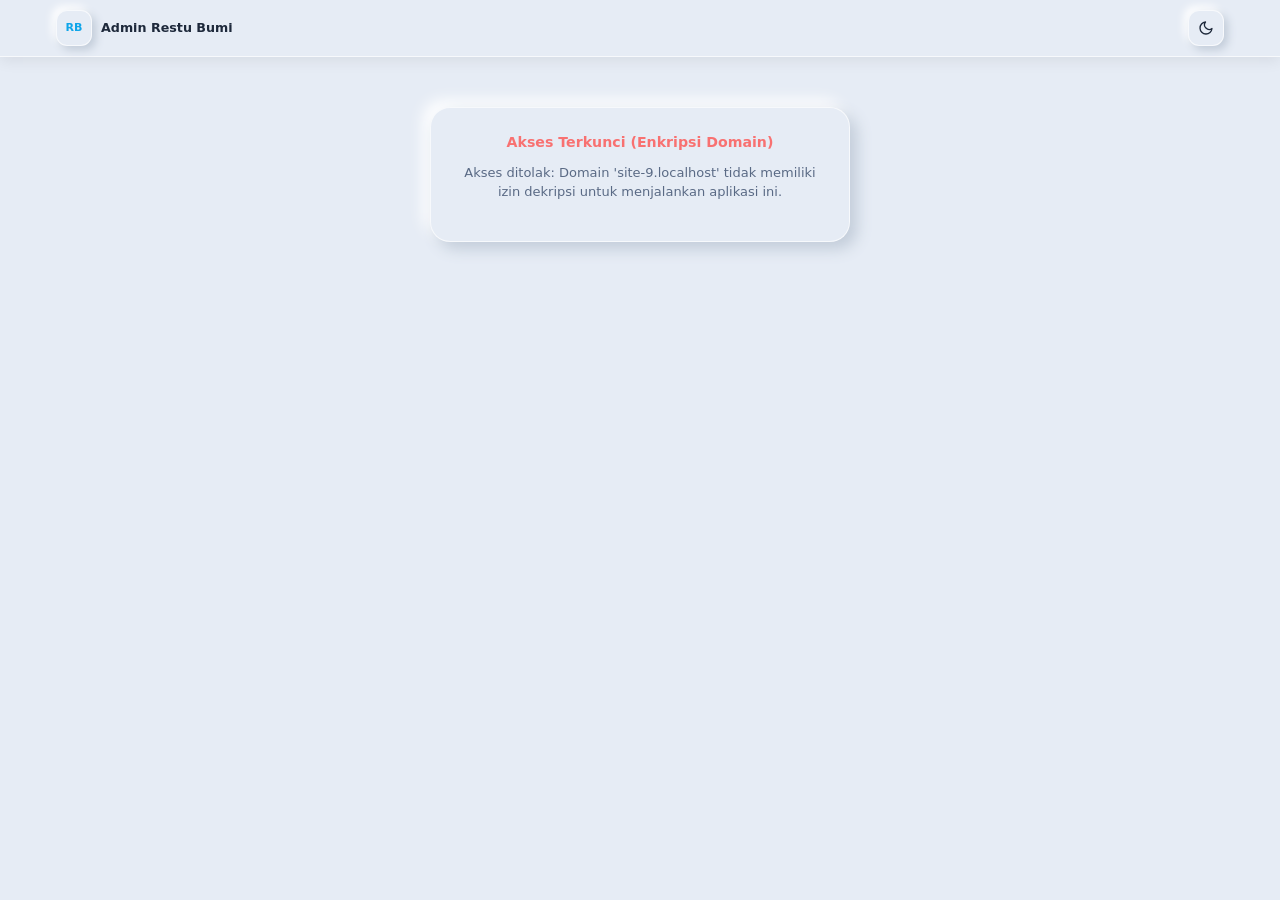
==== commit b502b649: "Tambah SVG favicon tab browser dan support iPhone Add to Home Screen icon" ====
--- a/admin.html
+++ b/admin.html
@@ -4,6 +4,14 @@
   <meta charset="UTF-8" />
   <meta name="viewport" content="width=device-width, initial-scale=1.0, minimum-scale=1.0, maximum-scale=1.0, user-scalable=no, viewport-fit=cover" />
   <title>Panel Admin - Restu Bumi</title>
+  <link rel="icon" type="image/svg+xml" href="assets/img/icon.svg?v=20261125d" />
+  <link rel="alternate icon" type="image/png" href="assets/img/apple-touch-icon.png?v=20261125d" />
+  <link rel="apple-touch-icon" sizes="180x180" href="assets/img/apple-touch-icon.png?v=20261125d" />
+  <link rel="apple-touch-icon-precomposed" sizes="180x180" href="assets/img/apple-touch-icon.png?v=20261125d" />
+  <meta name="apple-mobile-web-app-capable" content="yes" />
+  <meta name="apple-mobile-web-app-status-bar-style" content="black-translucent" />
+  <meta name="apple-mobile-web-app-title" content="Admin RB" />
+  <meta name="theme-color" content="#191f2a" />
   <script>
     try { document.documentElement.setAttribute("data-theme", localStorage.getItem("rb_theme_mode") || "light"); } catch (_) {}
   </script>
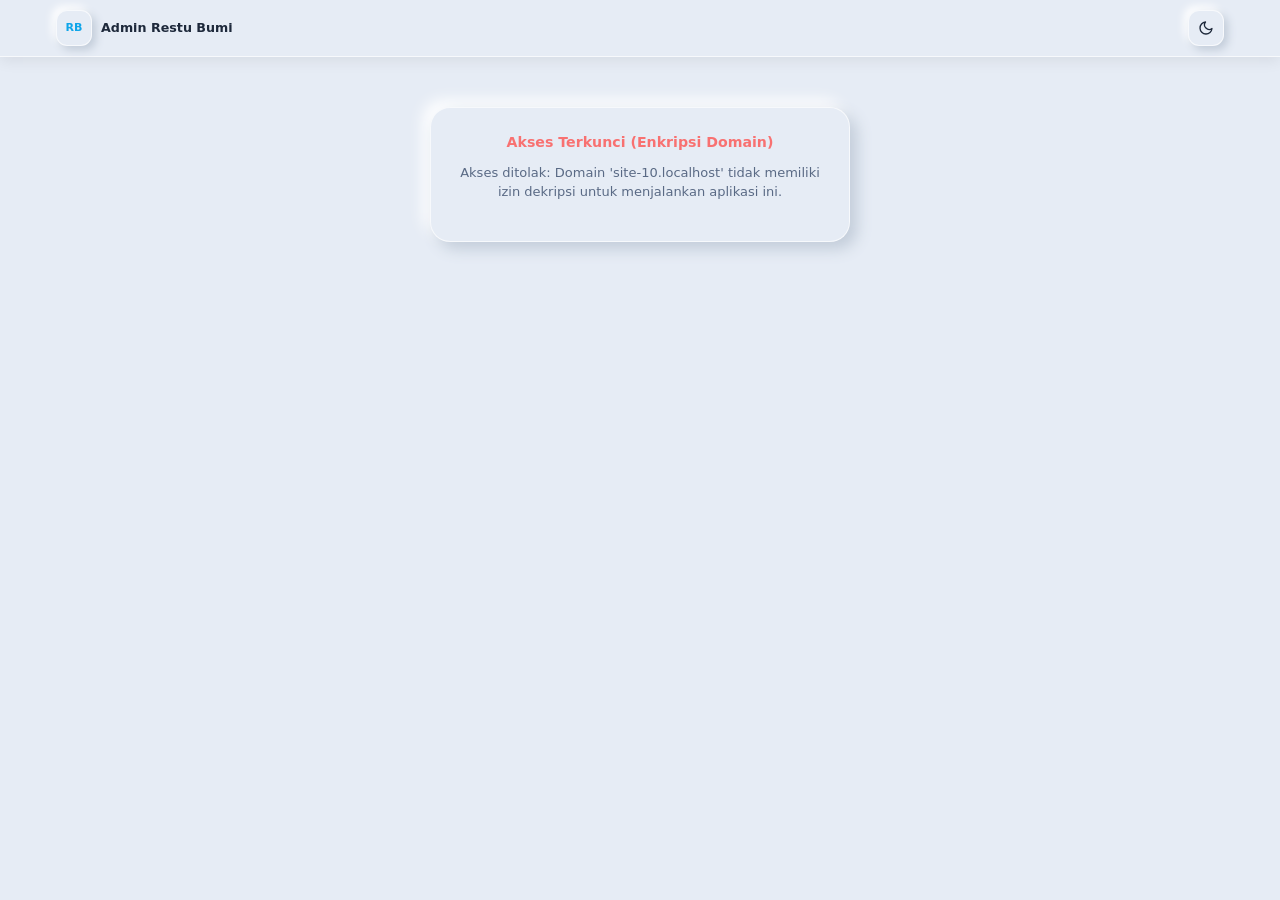
==== commit 38a323eb: "Remove Google Sheet/Drive labels and fix iOS Add to Home Screen icon" ====
--- a/admin.html
+++ b/admin.html
@@ -4,10 +4,11 @@
   <meta charset="UTF-8" />
   <meta name="viewport" content="width=device-width, initial-scale=1.0, minimum-scale=1.0, maximum-scale=1.0, user-scalable=no, viewport-fit=cover" />
   <title>Panel Admin - Restu Bumi</title>
-  <link rel="icon" type="image/svg+xml" href="assets/img/icon.svg?v=20261125d" />
-  <link rel="alternate icon" type="image/png" href="assets/img/apple-touch-icon.png?v=20261125d" />
-  <link rel="apple-touch-icon" sizes="180x180" href="assets/img/apple-touch-icon.png?v=20261125d" />
-  <link rel="apple-touch-icon-precomposed" sizes="180x180" href="assets/img/apple-touch-icon.png?v=20261125d" />
+  <link rel="apple-touch-icon" sizes="180x180" href="/apple-touch-icon.png" />
+  <link rel="apple-touch-icon" href="/assets/img/apple-touch-icon-180.png" />
+  <link rel="apple-touch-icon-precomposed" sizes="180x180" href="/apple-touch-icon-precomposed.png" />
+  <link rel="icon" type="image/svg+xml" href="assets/img/icon.svg?v=20261125e" />
+  <link rel="icon" type="image/png" sizes="180x180" href="/apple-touch-icon.png" />
   <meta name="apple-mobile-web-app-capable" content="yes" />
   <meta name="apple-mobile-web-app-status-bar-style" content="black-translucent" />
   <meta name="apple-mobile-web-app-title" content="Admin RB" />
@@ -15,7 +16,7 @@
   <script>
     try { document.documentElement.setAttribute("data-theme", localStorage.getItem("rb_theme_mode") || "light"); } catch (_) {}
   </script>
-  <link rel="stylesheet" href="assets/css/style.css?v=20261125c" />
+  <link rel="stylesheet" href="assets/css/style.css?v=20261125e" />
 </head>
 <body>
   <header class="navbar">
@@ -44,7 +45,7 @@
     <!-- Admin Login Screen -->
     <div id="loginScreen" class="lock-screen hidden">
       <h2 style="margin-bottom:8px;">Login Admin Restu Bumi</h2>
-      <p class="text-muted small" style="margin-bottom:18px;">Masukkan PIN Admin untuk mengakses database Google Sheets.</p>
+      <p class="text-muted small" style="margin-bottom:18px;">Masukkan PIN Admin untuk mengakses panel manajemen.</p>
       <div id="loginAlert" class="alert alert-danger hidden"></div>
       <form id="loginForm">
         <div class="form-group" style="text-align:left;">
@@ -145,7 +146,7 @@
             <div class="panel-header">
               <div>
                 <h3>Daftar Armada Mobil</h3>
-                <div class="small text-muted">Kelola unit mobil, foto multi-angle Google Drive, tarif &amp; status sewa.</div>
+                <div class="small text-muted">Kelola unit mobil, foto multi-angle, tarif &amp; status sewa.</div>
               </div>
               <button type="button" class="btn btn-primary btn-sm" onclick="window.__openCarModal()">+ Tambah Mobil</button>
             </div>
@@ -318,12 +319,12 @@
 
             
             <div class="form-group">
-              <label>Link Folder Google Drive (Penyimpanan Foto Kamera &amp; Aset)</label>
+              <label>Link Folder Penyimpanan Foto &amp; Aset</label>
               <div class="drive-link-row">
                 <input type="url" id="setFolderDrive" class="form-control" required value="https://drive.google.com/drive/folders/1vDgNQXMj9WatFSJPlbDDmkybk-euko7u?usp=sharing" />
                 <a id="openDriveFolderLink" href="https://drive.google.com/drive/folders/1vDgNQXMj9WatFSJPlbDDmkybk-euko7u?usp=sharing" target="_blank" class="btn btn-ghost btn-sm">Buka Folder</a>
               </div>
-              <div class="small text-muted">Semua foto yang diambil lewat kamera HP / galeri di web otomatis tersimpan ke folder Google Drive ini.</div>
+              <div class="small text-muted">Semua foto yang diambil lewat kamera HP / galeri otomatis tersimpan ke folder penyimpanan ini.</div>
             </div>
 
             <button type="submit" class="btn btn-primary" id="saveSettingsBtn">Simpan Pengaturan</button>
@@ -364,7 +365,7 @@
     </button>
   </nav>
 
-  <!-- MODAL: TAMBAH / EDIT MOBIL (Google Drive Image) -->
+  <!-- MODAL: TAMBAH / EDIT MOBIL -->
   <div id="carModal" class="modal-backdrop">
     <div class="modal">
       <div class="modal-header">
@@ -437,7 +438,7 @@
           </div>
 
           <div class="form-group">
-            <label>Foto Mobil (Bisa Banyak Foto • Upload ke Drive saat Simpan)</label>
+            <label>Foto Mobil (Bisa Banyak Foto • Upload saat Simpan)</label>
             <div class="upload-actions-grid">
               <button type="button" class="btn btn-primary btn-sm" id="carTakePhotoBtn"><svg viewBox="0 0 24 24" width="17" height="17" fill="none" stroke="currentColor" stroke-width="2" stroke-linecap="round" stroke-linejoin="round"><path d="M23 19a2 2 0 0 1-2 2H3a2 2 0 0 1-2-2V8a2 2 0 0 1 2-2h4l2-3h6l2 3h4a2 2 0 0 1 2 2z"/><circle cx="12" cy="13" r="4"/></svg> Ambil Foto Kamera HP</button>
               <button type="button" class="btn btn-ghost btn-sm" id="carPickGalleryBtn"><svg viewBox="0 0 24 24" width="17" height="17" fill="none" stroke="currentColor" stroke-width="2" stroke-linecap="round" stroke-linejoin="round"><rect x="3" y="3" width="18" height="18" rx="2" ry="2"/><circle cx="8.5" cy="8.5" r="1.5"/><polyline points="21 15 16 10 5 21"/></svg> Pilih dari Galeri</button>
@@ -775,7 +776,7 @@
           </div>
 
           <div class="form-group">
-            <label>Foto Kondisi Pengembalian (Masuk Google Drive)</label>
+            <label>Foto Kondisi Pengembalian (Upload saat Selesai)</label>
             <div class="upload-actions-grid">
               <button type="button" class="btn btn-primary btn-sm" id="ciTakePhotoBtn"><svg viewBox="0 0 24 24" width="17" height="17" fill="none" stroke="currentColor" stroke-width="2" stroke-linecap="round" stroke-linejoin="round"><path d="M23 19a2 2 0 0 1-2 2H3a2 2 0 0 1-2-2V8a2 2 0 0 1 2-2h4l2-3h6l2 3h4a2 2 0 0 1 2 2z"/><circle cx="12" cy="13" r="4"/></svg> Foto Kamera HP</button>
               <button type="button" class="btn btn-ghost btn-sm" id="ciPickGalleryBtn"><svg viewBox="0 0 24 24" width="17" height="17" fill="none" stroke="currentColor" stroke-width="2" stroke-linecap="round" stroke-linejoin="round"><rect x="3" y="3" width="18" height="18" rx="2" ry="2"/><circle cx="8.5" cy="8.5" r="1.5"/><polyline points="21 15 16 10 5 21"/></svg> Pilih Galeri</button>
@@ -858,8 +859,8 @@
     </div>
   </div>
 
-  <script src="assets/js/crypto-guard.js?v=20261125c"></script>
-  <script src="assets/js/config.enc.js?v=20261125c"></script>
-  <script src="assets/js/admin.js?v=20261125c"></script>
+  <script src="assets/js/crypto-guard.js?v=20261125e"></script>
+  <script src="assets/js/config.enc.js?v=20261125e"></script>
+  <script src="assets/js/admin.js?v=20261125e"></script>
 </body>
 </html>
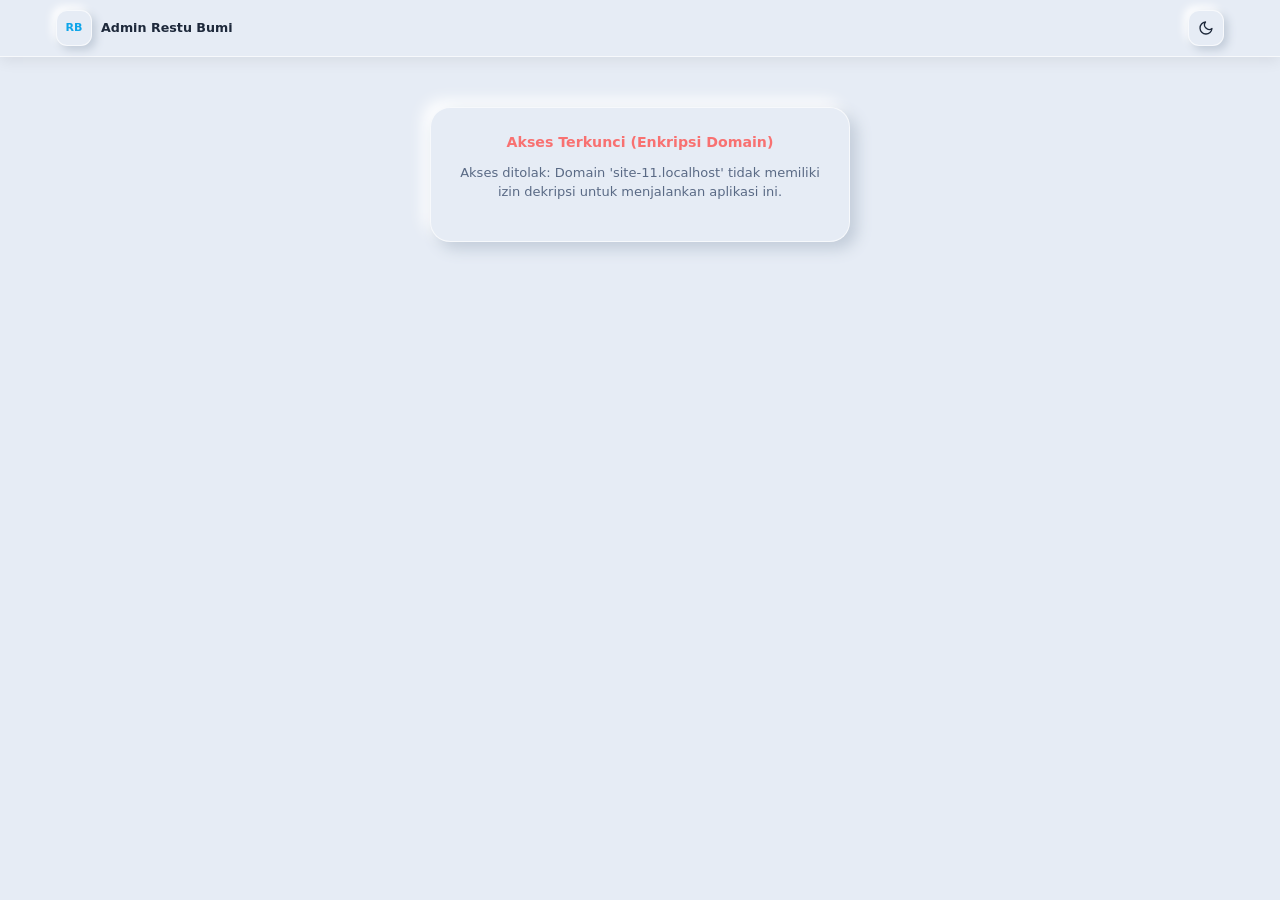
==== commit 7f68c9e2: "Use searchable select for all dropdowns, unify control heights, and make Save Settings full width" ====
--- a/admin.html
+++ b/admin.html
@@ -7,7 +7,7 @@
   <link rel="apple-touch-icon" sizes="180x180" href="/apple-touch-icon.png" />
   <link rel="apple-touch-icon" href="/assets/img/apple-touch-icon-180.png" />
   <link rel="apple-touch-icon-precomposed" sizes="180x180" href="/apple-touch-icon-precomposed.png" />
-  <link rel="icon" type="image/svg+xml" href="assets/img/icon.svg?v=20261125e" />
+  <link rel="icon" type="image/svg+xml" href="assets/img/icon.svg?v=20261125f" />
   <link rel="icon" type="image/png" sizes="180x180" href="/apple-touch-icon.png" />
   <meta name="apple-mobile-web-app-capable" content="yes" />
   <meta name="apple-mobile-web-app-status-bar-style" content="black-translucent" />
@@ -16,7 +16,7 @@
   <script>
     try { document.documentElement.setAttribute("data-theme", localStorage.getItem("rb_theme_mode") || "light"); } catch (_) {}
   </script>
-  <link rel="stylesheet" href="assets/css/style.css?v=20261125e" />
+  <link rel="stylesheet" href="assets/css/style.css?v=20261125f" />
 </head>
 <body>
   <header class="navbar">
@@ -102,7 +102,7 @@
         <div class="panel-card">
           <div class="panel-header">
             <h3>Daftar Transaksi Sewa</h3>
-            <div style="display:flex;gap:8px;flex-wrap:wrap;">
+            <div style="display:flex;gap:8px;flex-wrap:wrap;align-items:center;">
               <select id="trxStatusFilter" class="form-control" style="width:auto;">
                 <option value="ALL">Semua Status</option>
                 <option value="Pending">Pending (Booking Online)</option>
@@ -327,7 +327,7 @@
               <div class="small text-muted">Semua foto yang diambil lewat kamera HP / galeri otomatis tersimpan ke folder penyimpanan ini.</div>
             </div>
 
-            <button type="submit" class="btn btn-primary" id="saveSettingsBtn">Simpan Pengaturan</button>
+            <button type="submit" class="btn btn-primary btn-block" id="saveSettingsBtn">Simpan Pengaturan</button>
           </form>
         </div>
       </section>
@@ -859,8 +859,8 @@
     </div>
   </div>
 
-  <script src="assets/js/crypto-guard.js?v=20261125e"></script>
-  <script src="assets/js/config.enc.js?v=20261125e"></script>
-  <script src="assets/js/admin.js?v=20261125e"></script>
+  <script src="assets/js/crypto-guard.js?v=20261125f"></script>
+  <script src="assets/js/config.enc.js?v=20261125f"></script>
+  <script src="assets/js/admin.js?v=20261125f"></script>
 </body>
 </html>
--- a/assets/css/style.css
+++ b/assets/css/style.css
@@ -18,6 +18,8 @@
   --warning: #d97706;
   --danger: #dc2626;
   --radius: 16px;
+  --control-h: 40px;
+  --control-h-sm: 34px;
 }
 
 [data-theme="dark"] {
@@ -39,6 +41,8 @@
   --warning: #fbbf24;
   --danger: #f87171;
   --radius: 16px;
+  --control-h: 40px;
+  --control-h-sm: 34px;
 }
 
 * {
@@ -158,7 +162,9 @@
   align-items: center;
   justify-content: center;
   gap: 6px;
-  padding: 8px 13px;
+  height: var(--control-h);
+  min-height: var(--control-h);
+  padding: 0 14px;
   border-radius: 11px;
   border: 1px solid var(--border-soft);
   cursor: pointer;
@@ -232,15 +238,42 @@
   box-shadow: 4px 4px 10px #0d1118, -2px -2px 8px rgba(16, 185, 129, 0.16);
 }
 
+.btn-block {
+  width: 100%;
+}
+
 .btn-icon {
-  width: 36px;
-  height: 36px;
+  width: var(--control-h);
+  height: var(--control-h);
+  min-height: var(--control-h);
   padding: 0;
   border-radius: 11px;
 }
 
+.navbar .btn-icon,
+.navbar .btn-sm {
+  height: 36px;
+  min-height: 36px;
+}
+.navbar .btn-icon {
+  width: 36px;
+}
+
 .btn-sm {
-  padding: 6px 10px;
+  height: var(--control-h);
+  min-height: var(--control-h);
+  padding: 0 12px;
+  font-size: 0.78rem;
+  border-radius: 10px;
+}
+
+.modal-header .btn-sm,
+.td-actions .btn-sm,
+.due-item .btn-sm,
+.admin-car-actions .btn-sm {
+  height: var(--control-h-sm);
+  min-height: var(--control-h-sm);
+  padding: 0 10px;
   font-size: 0.75rem;
   border-radius: 9px;
 }
@@ -325,15 +358,25 @@
 
 .form-control {
   width: 100%;
-  padding: 9px 12px;
+  height: var(--control-h);
+  min-height: var(--control-h);
+  padding: 0 12px;
   border-radius: 11px;
   border: 1px solid var(--border-soft);
   background: var(--surface);
   color: var(--text);
   font-size: 0.84rem;
+  line-height: 1.2;
   box-shadow: var(--neu-in);
   outline: none;
   transition: box-shadow 0.15s ease, border-color 0.15s ease;
+}
+
+textarea.form-control {
+  height: auto;
+  min-height: 78px;
+  padding: 10px 12px;
+  line-height: 1.45;
 }
 
 .form-control::placeholder {
@@ -905,12 +948,14 @@
   .kpi-value { font-size: 1.05rem; }
   .panel-card { padding: 13px 12px; border-radius: 16px; }
 
-  input.form-control, select.form-control, textarea.form-control {
+  input.form-control:not(textarea), select.form-control, .ss-trigger {
     font-size: 0.86rem;
-    min-height: 40px;
-  }
-  .btn { min-height: 38px; }
-  .btn-sm { min-height: 32px; padding: 5px 10px; }
+    height: var(--control-h);
+    min-height: var(--control-h);
+  }
+  textarea.form-control {
+    font-size: 0.86rem;
+  }
 
   .dock-nav {
     bottom: 8px;
@@ -1065,12 +1110,16 @@
 
 .subtab-btn {
   flex: 1;
+  min-height: var(--control-h-sm);
+  display: inline-flex;
+  align-items: center;
+  justify-content: center;
   border: none;
   background: transparent;
   color: var(--text-muted);
   font-size: 0.8rem;
   font-weight: 700;
-  padding: 8px 10px;
+  padding: 0 10px;
   border-radius: 10px;
   cursor: pointer;
   transition: all 0.16s ease;
@@ -1246,3 +1295,199 @@
 }
 .monitor-countdown.warn { color: var(--warning); }
 .monitor-countdown.danger { color: var(--danger); }
+
+
+/* ============================================================================
+   SEARCHABLE SELECT (Neumorphic Select Search)
+   ============================================================================ */
+.ss-wrap {
+  position: relative;
+  width: 100%;
+}
+.ss-wrap-auto {
+  width: auto;
+  min-width: 165px;
+}
+.ss-wrap-compact {
+  flex: 1;
+  min-width: 112px;
+}
+.ss-native {
+  position: absolute !important;
+  inset: 0 !important;
+  width: 100% !important;
+  height: 100% !important;
+  opacity: 0 !important;
+  pointer-events: none !important;
+  z-index: -1 !important;
+  margin: 0 !important;
+  padding: 0 !important;
+  border: 0 !important;
+}
+.ss-trigger {
+  width: 100%;
+  height: var(--control-h);
+  min-height: var(--control-h);
+  padding: 0 12px;
+  border-radius: 11px;
+  border: 1px solid var(--border-soft);
+  background: var(--surface);
+  color: var(--text);
+  font-size: 0.84rem;
+  font-weight: 500;
+  box-shadow: var(--neu-in);
+  display: flex;
+  align-items: center;
+  justify-content: space-between;
+  gap: 8px;
+  cursor: pointer;
+  text-align: left;
+  outline: none;
+  transition: box-shadow 0.15s ease, border-color 0.15s ease;
+}
+.ss-wrap-compact .ss-trigger {
+  height: var(--control-h-sm);
+  min-height: var(--control-h-sm);
+  padding: 0 10px;
+  font-size: 0.76rem;
+  border-radius: 9px;
+}
+.ss-wrap.open .ss-trigger,
+.ss-trigger:focus-visible {
+  border-color: rgba(56, 189, 248, 0.4);
+  box-shadow: var(--neu-in), 0 0 0 2px rgba(56, 189, 248, 0.25);
+}
+.ss-trigger.ss-invalid {
+  border-color: var(--danger);
+  box-shadow: var(--neu-in), 0 0 0 2px rgba(220, 38, 38, 0.28);
+}
+.ss-trigger:disabled {
+  opacity: 0.55;
+  cursor: not-allowed;
+}
+.ss-label {
+  flex: 1;
+  min-width: 0;
+  white-space: nowrap;
+  overflow: hidden;
+  text-overflow: ellipsis;
+}
+.ss-label.is-placeholder {
+  color: var(--text-muted);
+}
+.ss-chevron {
+  display: inline-flex;
+  align-items: center;
+  justify-content: center;
+  color: var(--text-muted);
+  flex-shrink: 0;
+  transition: transform 0.18s ease;
+}
+.ss-wrap.open .ss-chevron {
+  transform: rotate(180deg);
+  color: var(--primary);
+}
+
+.ss-portal {
+  position: fixed;
+  z-index: 220;
+  background: var(--surface);
+  border: 1px solid var(--border-soft);
+  border-radius: 14px;
+  box-shadow: 0 14px 32px rgba(15, 23, 42, 0.22), var(--neu-out);
+  padding: 8px;
+  display: flex;
+  flex-direction: column;
+  gap: 6px;
+}
+[data-theme="dark"] .ss-portal {
+  background: #1b222f;
+  box-shadow: 0 18px 40px rgba(4, 7, 13, 0.8), var(--neu-out);
+}
+.ss-search-box {
+  display: flex;
+  align-items: center;
+  gap: 7px;
+  height: var(--control-h);
+  min-height: var(--control-h);
+  padding: 0 10px;
+  border-radius: 10px;
+  background: var(--surface);
+  box-shadow: var(--neu-in);
+  border: 1px solid var(--border-soft);
+  color: var(--text-muted);
+}
+.ss-search-input {
+  width: 100%;
+  border: none;
+  background: transparent;
+  color: var(--text);
+  font-size: 0.84rem;
+  outline: none;
+}
+html.is-ios .ss-search-input {
+  font-size: 16px !important;
+}
+.ss-options {
+  display: flex;
+  flex-direction: column;
+  gap: 3px;
+  overflow-y: auto;
+  max-height: 230px;
+  padding-right: 2px;
+}
+.ss-option {
+  width: 100%;
+  min-height: 36px;
+  padding: 7px 10px;
+  border: none;
+  border-radius: 9px;
+  background: transparent;
+  color: var(--text);
+  font-size: 0.82rem;
+  font-weight: 500;
+  text-align: left;
+  display: flex;
+  align-items: center;
+  justify-content: space-between;
+  gap: 8px;
+  cursor: pointer;
+  transition: background-color 0.12s ease, color 0.12s ease;
+}
+.ss-option:hover,
+.ss-option.is-highlighted {
+  background: var(--surface-alt);
+}
+.ss-option.is-selected {
+  background: rgba(14, 165, 233, 0.14);
+  color: var(--primary);
+  font-weight: 700;
+}
+.ss-option.is-disabled {
+  opacity: 0.45;
+  cursor: not-allowed;
+}
+.ss-option-text {
+  flex: 1;
+  min-width: 0;
+  word-break: break-word;
+}
+.ss-option-check {
+  display: inline-flex;
+  align-items: center;
+  color: var(--primary);
+  flex-shrink: 0;
+}
+.ss-empty {
+  padding: 12px 10px;
+  text-align: center;
+  font-size: 0.78rem;
+  color: var(--text-muted);
+}
+
+@media (max-width: 768px) {
+  .ss-wrap-auto {
+    flex: 1;
+    min-width: 140px;
+  }
+}
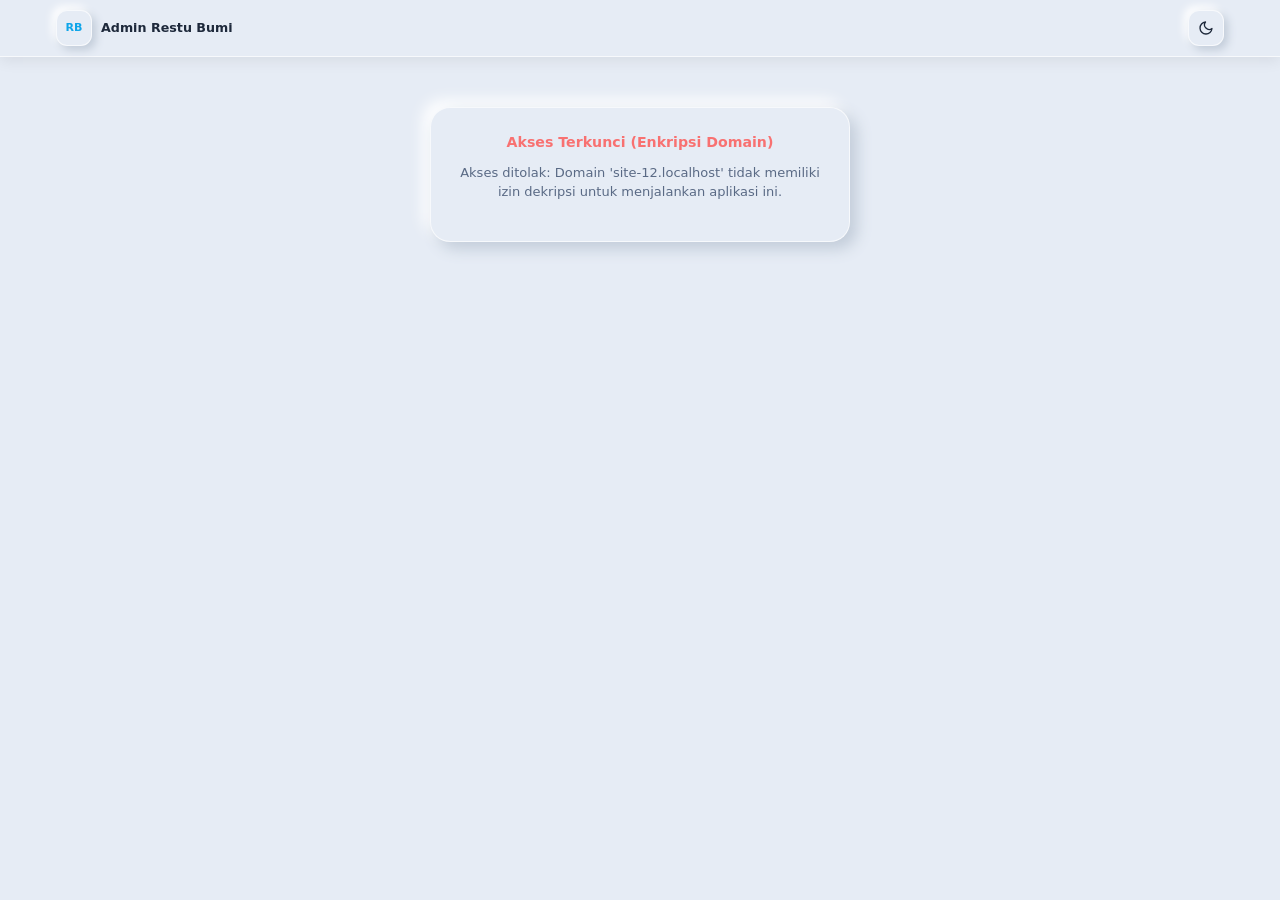
==== commit e375a7f0: "Fix mobile horizontal scroll overflow and ensure consistent button gaps" ====
--- a/admin.html
+++ b/admin.html
@@ -7,7 +7,7 @@
   <link rel="apple-touch-icon" sizes="180x180" href="/apple-touch-icon.png" />
   <link rel="apple-touch-icon" href="/assets/img/apple-touch-icon-180.png" />
   <link rel="apple-touch-icon-precomposed" sizes="180x180" href="/apple-touch-icon-precomposed.png" />
-  <link rel="icon" type="image/svg+xml" href="assets/img/icon.svg?v=20261125f" />
+  <link rel="icon" type="image/svg+xml" href="assets/img/icon.svg?v=20261125g" />
   <link rel="icon" type="image/png" sizes="180x180" href="/apple-touch-icon.png" />
   <meta name="apple-mobile-web-app-capable" content="yes" />
   <meta name="apple-mobile-web-app-status-bar-style" content="black-translucent" />
@@ -16,7 +16,7 @@
   <script>
     try { document.documentElement.setAttribute("data-theme", localStorage.getItem("rb_theme_mode") || "light"); } catch (_) {}
   </script>
-  <link rel="stylesheet" href="assets/css/style.css?v=20261125f" />
+  <link rel="stylesheet" href="assets/css/style.css?v=20261125g" />
 </head>
 <body>
   <header class="navbar">
@@ -102,7 +102,7 @@
         <div class="panel-card">
           <div class="panel-header">
             <h3>Daftar Transaksi Sewa</h3>
-            <div style="display:flex;gap:8px;flex-wrap:wrap;align-items:center;">
+            <div class="header-actions">
               <select id="trxStatusFilter" class="form-control" style="width:auto;">
                 <option value="ALL">Semua Status</option>
                 <option value="Pending">Pending (Booking Online)</option>
@@ -236,7 +236,7 @@
         <div class="panel-card">
           <div class="panel-header">
             <h3>Laporan Pendapatan &amp; Denda</h3>
-            <div style="display:flex;gap:8px;flex-wrap:wrap;align-items:center;">
+            <div class="header-actions">
               <input type="month" id="reportMonth" class="form-control" style="width:auto;" />
               <button type="button" id="exportCsvBtn" class="btn btn-success btn-sm">Export CSV</button>
             </div>
@@ -859,8 +859,8 @@
     </div>
   </div>
 
-  <script src="assets/js/crypto-guard.js?v=20261125f"></script>
-  <script src="assets/js/config.enc.js?v=20261125f"></script>
-  <script src="assets/js/admin.js?v=20261125f"></script>
+  <script src="assets/js/crypto-guard.js?v=20261125g"></script>
+  <script src="assets/js/config.enc.js?v=20261125g"></script>
+  <script src="assets/js/admin.js?v=20261125g"></script>
 </body>
 </html>
--- a/assets/css/style.css
+++ b/assets/css/style.css
@@ -50,8 +50,15 @@
   margin: 0;
   padding: 0;
   -webkit-tap-highlight-color: transparent;
-  -ms-touch-action: pan-x pan-y;
-  touch-action: pan-x pan-y;
+  -ms-touch-action: pan-y;
+  touch-action: pan-y;
+}
+
+html, body {
+  width: 100%;
+  max-width: 100%;
+  overflow-x: clip;
+  overscroll-behavior-x: none;
 }
 
 html {
@@ -141,7 +148,7 @@
 .nav-actions {
   display: flex;
   align-items: center;
-  gap: 7px;
+  gap: 8px;
   flex-shrink: 0;
 }
 .btn svg {
@@ -151,9 +158,11 @@
 }
 
 .container {
+  width: 100%;
   max-width: 1200px;
   margin: 0 auto;
   padding: 16px 14px 104px;
+  overflow-x: clip;
 }
 
 /* Neumorphic Buttons */
@@ -413,7 +422,7 @@
 /* Cards & Grids */
 .car-grid {
   display: grid;
-  grid-template-columns: repeat(auto-fill, minmax(270px, 1fr));
+  grid-template-columns: repeat(auto-fill, minmax(min(100%, 270px), 1fr));
   gap: 16px;
 }
 
@@ -493,7 +502,8 @@
   display: flex;
   align-items: center;
   justify-content: space-between;
-  gap: 8px;
+  flex-wrap: wrap;
+  gap: 10px;
 }
 
 .price-main {
@@ -596,6 +606,15 @@
   align-items: center;
   justify-content: space-between;
   gap: 12px;
+  max-width: 100%;
+  min-width: 0;
+}
+
+.due-actions {
+  display: flex;
+  flex-wrap: wrap;
+  gap: 10px;
+  align-items: center;
 }
 
 .due-item.overdue {
@@ -622,7 +641,7 @@
   display: flex;
   align-items: stretch;
   justify-content: space-between;
-  gap: 4px;
+  gap: 6px;
 }
 
 [data-theme="dark"] .dock-nav {
@@ -748,8 +767,9 @@
   padding: 12px 18px;
   border-top: 1px solid var(--divider);
   display: flex;
+  flex-wrap: wrap;
   justify-content: flex-end;
-  gap: 8px;
+  gap: 10px;
 }
 
 .summary-box {
@@ -840,13 +860,20 @@
 .upload-actions-grid {
   display: grid;
   grid-template-columns: 1fr 1fr;
-  gap: 8px;
+  gap: 10px;
   margin-bottom: 8px;
 }
 
 .drive-link-row {
   display: flex;
-  gap: 8px;
+  gap: 10px;
+  align-items: center;
+}
+
+.header-actions {
+  display: flex;
+  gap: 10px;
+  flex-wrap: wrap;
   align-items: center;
 }
 
@@ -871,6 +898,15 @@
   padding: 18px;
   border-radius: 12px;
   font-size: 0.82rem;
+  max-width: 100%;
+  overflow-x: auto;
+}
+.invoice-grid {
+  display: grid;
+  grid-template-columns: 1fr 1fr;
+  gap: 12px;
+  font-size: 0.88rem;
+  margin-bottom: 16px;
 }
 .invoice-paper table th,
 .invoice-paper table td {
@@ -892,7 +928,7 @@
 .td-actions {
   display: flex;
   flex-wrap: wrap;
-  gap: 5px;
+  gap: 8px;
   width: 100%;
 }
 
@@ -917,7 +953,7 @@
   .brand { font-size: 0.88rem; gap: 8px; }
   .brand-icon { width: 34px; height: 34px; font-size: 0.78rem; border-radius: 10px; }
   .brand-sub { display: none; }
-  .nav-actions { gap: 6px; }
+  .nav-actions { gap: 8px; }
   .nav-actions .btn-sm {
     padding: 0;
     width: 34px;
@@ -940,7 +976,7 @@
   .drive-link-row { flex-direction: column; align-items: stretch; }
 
   .kpi-grid {
-    grid-template-columns: repeat(2, 1fr);
+    grid-template-columns: repeat(2, minmax(0, 1fr));
     gap: 9px;
   }
   .kpi-card { padding: 11px 12px; border-radius: 14px; }
@@ -1071,7 +1107,7 @@
   .td-actions {
     display: flex;
     flex-wrap: wrap;
-    gap: 6px;
+    gap: 8px;
     width: 100%;
   }
   .td-actions .btn {
@@ -1084,8 +1120,40 @@
     display: none;
   }
 
-  .due-item > div:last-child { width: 100%; display: flex; gap: 8px; }
-  .due-item > div:last-child .btn { flex: 1; }
+  .due-item > div:last-child,
+  .due-actions {
+    width: 100%;
+    display: flex;
+    flex-wrap: wrap;
+    gap: 10px;
+  }
+  .due-item > div:last-child .btn,
+  .due-actions .btn {
+    flex: 1 1 auto;
+  }
+  .header-actions {
+    width: 100%;
+    gap: 10px;
+  }
+  .header-actions > .form-control,
+  .header-actions > .ss-wrap {
+    flex: 1 1 140px;
+    min-width: 0;
+    width: auto !important;
+  }
+  .header-actions > .btn {
+    flex: 1 1 auto;
+  }
+  #custSearch {
+    max-width: 100% !important;
+    width: 100%;
+  }
+  .responsive-table td {
+    overflow-wrap: anywhere;
+  }
+  .invoice-grid {
+    grid-template-columns: 1fr;
+  }
 }
 
 @media print {
@@ -1099,7 +1167,7 @@
 /* Subtab Segmented Bar (Mobil | Merk | Type) */
 .subtab-bar {
   display: flex;
-  gap: 6px;
+  gap: 8px;
   padding: 5px;
   margin-bottom: 14px;
   background: var(--surface);
@@ -1211,7 +1279,7 @@
 .admin-car-actions {
   display: flex;
   align-items: center;
-  gap: 6px;
+  gap: 8px;
   flex-wrap: wrap;
   padding-top: 10px;
   border-top: 1px solid var(--divider);
@@ -1491,3 +1559,23 @@
     min-width: 140px;
   }
 }
+
+
+/* Global overflow safety for grid/flex children */
+.panel-card,
+.hero,
+.car-card,
+.kpi-card,
+.modal,
+.filter-bar > *,
+.form-grid-2 > *,
+.upload-actions-grid > *,
+.kpi-grid > *,
+.car-grid > *,
+.due-item > *,
+.panel-header > *,
+.header-actions > *,
+.drive-link-row > * {
+  min-width: 0;
+  max-width: 100%;
+}
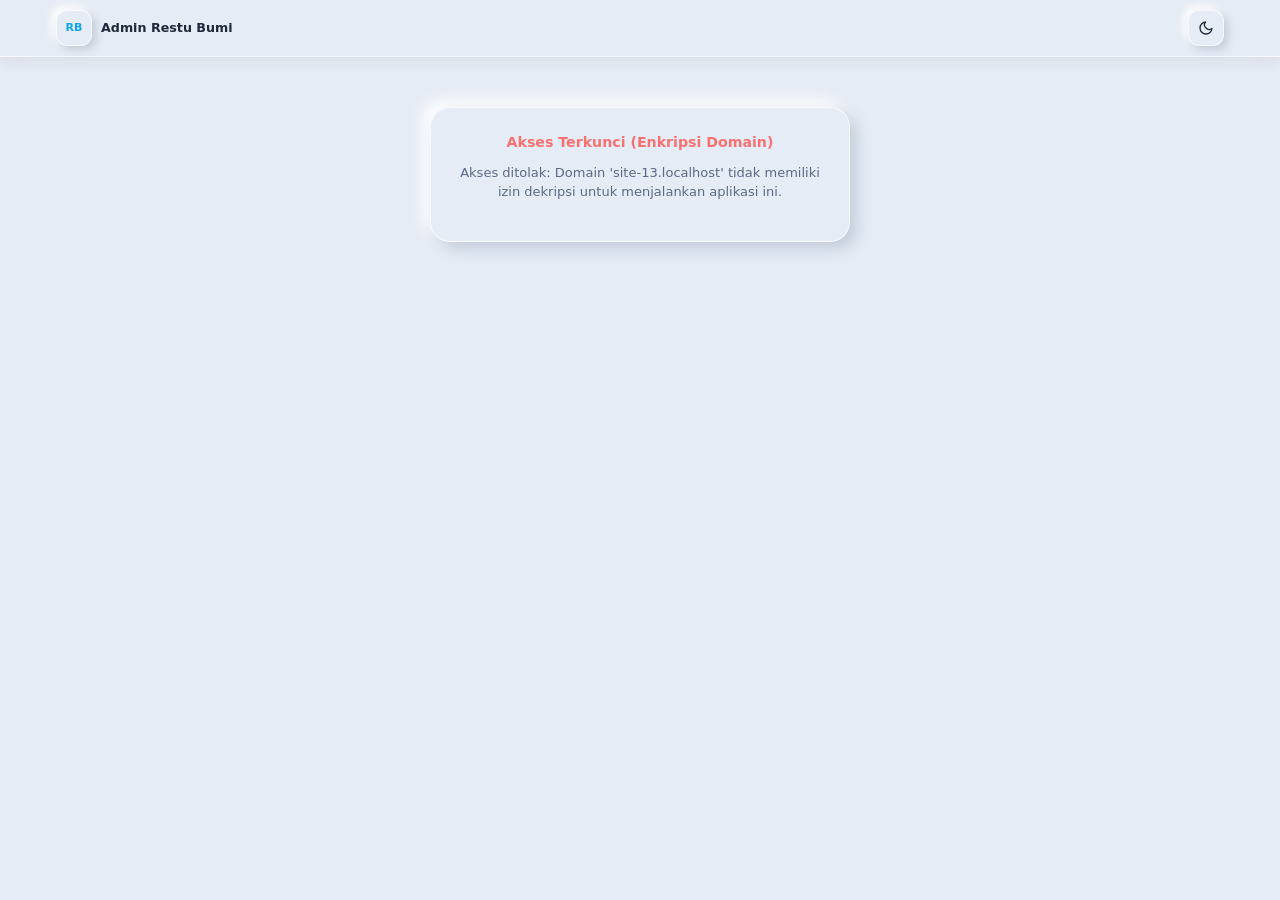
==== commit 4a2b5a5b: "Fix modal horizontal scroll, add Monitor calendar notes & payment methods (Tunai/Transfer/QRIS)" ====
--- a/admin.html
+++ b/admin.html
@@ -7,7 +7,7 @@
   <link rel="apple-touch-icon" sizes="180x180" href="/apple-touch-icon.png" />
   <link rel="apple-touch-icon" href="/assets/img/apple-touch-icon-180.png" />
   <link rel="apple-touch-icon-precomposed" sizes="180x180" href="/apple-touch-icon-precomposed.png" />
-  <link rel="icon" type="image/svg+xml" href="assets/img/icon.svg?v=20261125g" />
+  <link rel="icon" type="image/svg+xml" href="assets/img/icon.svg?v=20261125h" />
   <link rel="icon" type="image/png" sizes="180x180" href="/apple-touch-icon.png" />
   <meta name="apple-mobile-web-app-capable" content="yes" />
   <meta name="apple-mobile-web-app-status-bar-style" content="black-translucent" />
@@ -16,7 +16,7 @@
   <script>
     try { document.documentElement.setAttribute("data-theme", localStorage.getItem("rb_theme_mode") || "light"); } catch (_) {}
   </script>
-  <link rel="stylesheet" href="assets/css/style.css?v=20261125g" />
+  <link rel="stylesheet" href="assets/css/style.css?v=20261125h" />
 </head>
 <body>
   <header class="navbar">
@@ -58,8 +58,14 @@
 
     <!-- Admin Workspace -->
     <div id="adminContent" class="hidden">
-      <!-- TAB 1: MONITOR JATUH TEMPO & WA -->
+      <!-- TAB 1: MONITOR JATUH TEMPO & KALENDER JADWAL -->
       <section id="tabMonitor" class="tab-panel">
+        <div class="subtab-bar" role="tablist" aria-label="Menu Monitor">
+          <button type="button" class="subtab-btn active" data-monsub="subMonitorActive">Monitor &amp; Jatuh Tempo</button>
+          <button type="button" class="subtab-btn" data-monsub="subMonitorCalendar">Kalender &amp; Jadwal <span id="monitorSchedBadge" class="subtab-badge hidden">0</span></button>
+        </div>
+
+        <div id="subMonitorActive" class="monsub-panel">
         <section class="kpi-grid">
         <div class="kpi-card">
           <div class="kpi-label">Armada Tersedia</div>
@@ -93,6 +99,61 @@
           </div>
           <div id="dueMonitorList" class="due-list">
             <div class="text-muted">Memuat data...</div>
+          </div>
+        </div>
+        </div>
+
+        <div id="subMonitorCalendar" class="monsub-panel hidden">
+          <div class="panel-card">
+            <div class="panel-header">
+              <div>
+                <h3 id="calMonthLabel">Kalender Jadwal Sewa</h3>
+                <div class="small text-muted">Pilih tanggal untuk lihat atau tambah catatan jadwal sewa.</div>
+              </div>
+              <div class="header-actions">
+                <button type="button" class="btn btn-ghost btn-sm" id="calPrevBtn" title="Bulan Sebelumnya" aria-label="Bulan Sebelumnya"><svg viewBox="0 0 24 24" width="15" height="15" fill="none" stroke="currentColor" stroke-width="2.2" stroke-linecap="round" stroke-linejoin="round"><polyline points="15 18 9 12 15 6"/></svg></button>
+                <button type="button" class="btn btn-ghost btn-sm" id="calTodayBtn">Hari Ini</button>
+                <button type="button" class="btn btn-ghost btn-sm" id="calNextBtn" title="Bulan Berikutnya" aria-label="Bulan Berikutnya"><svg viewBox="0 0 24 24" width="15" height="15" fill="none" stroke="currentColor" stroke-width="2.2" stroke-linecap="round" stroke-linejoin="round"><polyline points="9 18 15 12 9 6"/></svg></button>
+                <button type="button" class="btn btn-primary btn-sm" id="calAddNoteBtn">+ Catatan Jadwal</button>
+              </div>
+            </div>
+            <div class="cal-legend">
+              <span class="cal-legend-item"><span class="cal-dot sched"></span> Terjadwal</span>
+              <span class="cal-legend-item"><span class="cal-dot active"></span> Sewa Aktif</span>
+              <span class="cal-legend-item"><span class="cal-dot pending"></span> Pending</span>
+              <span class="cal-legend-item"><span class="cal-dot note"></span> Notes Tanggal</span>
+            </div>
+            <div class="cal-weekdays">
+              <div class="cal-weekday">Sen</div>
+              <div class="cal-weekday">Sel</div>
+              <div class="cal-weekday">Rab</div>
+              <div class="cal-weekday">Kam</div>
+              <div class="cal-weekday">Jum</div>
+              <div class="cal-weekday">Sab</div>
+              <div class="cal-weekday">Min</div>
+            </div>
+            <div id="calGrid" class="cal-grid"></div>
+          </div>
+
+          <div class="panel-card">
+            <div class="panel-header">
+              <div>
+                <h3 id="calSelectedTitle">Agenda Tanggal Terpilih</h3>
+                <div class="small text-muted">Catatan jadwal &amp; transaksi sewa pada tanggal ini.</div>
+              </div>
+              <button type="button" class="btn btn-primary btn-sm" id="calAddForDayBtn">+ Tambah Catatan</button>
+            </div>
+            <div id="calSelectedList" class="cal-agenda-list"></div>
+          </div>
+
+          <div class="panel-card">
+            <div class="panel-header">
+              <div>
+                <h3>Semua Jadwal Terjadwal</h3>
+                <div class="small text-muted">Daftar notes tanggal &amp; sewa berstatus Terjadwal.</div>
+              </div>
+            </div>
+            <div id="calUpcomingList" class="cal-agenda-list"></div>
           </div>
         </div>
       </section>
@@ -106,6 +167,7 @@
               <select id="trxStatusFilter" class="form-control" style="width:auto;">
                 <option value="ALL">Semua Status</option>
                 <option value="Pending">Pending (Booking Online)</option>
+                <option value="Terjadwal">Terjadwal</option>
                 <option value="Berjalan">Sedang Berjalan</option>
                 <option value="Selesai">Selesai</option>
                 <option value="Dibatalkan">Dibatalkan</option>
@@ -254,6 +316,7 @@
                   <th>Sopir</th>
                   <th>Denda</th>
                   <th>Total Akhir</th>
+                  <th>Metode Bayar</th>
                   <th>Bayar</th>
                 </tr>
               </thead>
@@ -601,6 +664,35 @@
             </div>
           </div>
 
+          <div class="form-grid-2">
+            <div class="form-group">
+              <label>Cara Bayar DP</label>
+              <select id="editTrxDpMethod" class="form-control">
+                <option value="Tunai">Tunai</option>
+                <option value="Transfer">Transfer</option>
+                <option value="QRIS">QRIS</option>
+              </select>
+            </div>
+            <div class="form-group">
+              <label>Cara Bayar Transaksi / Pelunasan</label>
+              <select id="editTrxPayMethod" class="form-control">
+                <option value="Tunai">Tunai</option>
+                <option value="Transfer">Transfer</option>
+                <option value="QRIS">QRIS</option>
+              </select>
+            </div>
+          </div>
+
+          <div class="form-group">
+            <label>Status Sewa</label>
+            <select id="editTrxScheduleStatus" class="form-control">
+              <option value="Berjalan">Berjalan (Sedang Disewa)</option>
+              <option value="Terjadwal">Terjadwal</option>
+              <option value="Pending">Pending</option>
+              <option value="Selesai">Selesai</option>
+            </select>
+          </div>
+
           <div class="summary-box">
             <div class="summary-row"><span>Durasi Sewa</span><strong id="editTrxSumDays">1 Hari</strong></div>
             <div class="summary-row"><span>Subtotal Sewa Mobil</span><span id="editTrxSumBase">Rp 0</span></div>
@@ -709,6 +801,33 @@
             </div>
           </div>
 
+          <div class="form-grid-2">
+            <div class="form-group">
+              <label>Cara Bayar DP</label>
+              <select id="trxDpMethod" class="form-control">
+                <option value="Tunai">Tunai</option>
+                <option value="Transfer">Transfer</option>
+                <option value="QRIS">QRIS</option>
+              </select>
+            </div>
+            <div class="form-group">
+              <label>Cara Bayar Transaksi</label>
+              <select id="trxPayMethod" class="form-control">
+                <option value="Tunai">Tunai</option>
+                <option value="Transfer">Transfer</option>
+                <option value="QRIS">QRIS</option>
+              </select>
+            </div>
+          </div>
+
+          <div class="form-group">
+            <label>Status Jadwal Sewa</label>
+            <select id="trxScheduleStatus" class="form-control">
+              <option value="Berjalan">Berjalan (Langsung Aktif)</option>
+              <option value="Terjadwal">Terjadwal (Booking Terjadwal)</option>
+            </select>
+          </div>
+
           <div class="summary-box">
             <div class="summary-row"><span>Durasi Sewa</span><strong id="trxSumDays">1 Hari</strong></div>
             <div class="summary-row"><span>Subtotal Sewa</span><span id="trxSumBase">Rp 0</span></div>
@@ -767,12 +886,21 @@
               <input type="text" inputmode="numeric" id="ciPayNow" class="form-control rupiah-input" min="0" value="0" />
             </div>
             <div class="form-group">
-              <label>Status Mobil Setelah Kembali</label>
-              <select id="ciCarStatus" class="form-control">
-                <option value="Tersedia">Tersedia (Siap Disewa)</option>
-                <option value="Servis">Servis / Perawatan</option>
-              </select>
-            </div>
+              <label>Cara Bayar Pelunasan</label>
+              <select id="ciPayMethod" class="form-control">
+                <option value="Tunai">Tunai</option>
+                <option value="Transfer">Transfer</option>
+                <option value="QRIS">QRIS</option>
+              </select>
+            </div>
+          </div>
+
+          <div class="form-group">
+            <label>Status Mobil Setelah Kembali</label>
+            <select id="ciCarStatus" class="form-control">
+              <option value="Tersedia">Tersedia (Siap Disewa)</option>
+              <option value="Servis">Servis / Perawatan</option>
+            </select>
           </div>
 
           <div class="form-group">
@@ -842,6 +970,91 @@
     </div>
   </div>
 
+  <!-- MODAL: CATATAN JADWAL TANGGAL SEWA -->
+  <div id="scheduleModal" class="modal-backdrop">
+    <div class="modal modal-sm">
+      <div class="modal-header">
+        <h3 id="scheduleModalTitle">Catatan Jadwal Sewa</h3>
+        <button type="button" class="btn btn-ghost btn-sm" onclick="window.__closeModal('scheduleModal')">Tutup</button>
+      </div>
+      <form id="scheduleForm">
+        <div class="modal-body">
+          <input type="hidden" id="schedId" />
+          <div class="form-grid-2">
+            <div class="form-group">
+              <label>Tanggal Sewa *</label>
+              <input type="date" id="schedDate" class="form-control" required />
+            </div>
+            <div class="form-group">
+              <label>Jam (Opsional)</label>
+              <input type="time" id="schedTime" class="form-control" value="09:00" />
+            </div>
+          </div>
+          <div class="form-grid-2">
+            <div class="form-group">
+              <label>Unit Mobil (Opsional)</label>
+              <select id="schedCarId" class="form-control"></select>
+            </div>
+            <div class="form-group">
+              <label>Status Jadwal</label>
+              <select id="schedStatus" class="form-control">
+                <option value="Terjadwal">Terjadwal</option>
+                <option value="Selesai">Selesai</option>
+                <option value="Batal">Batal</option>
+              </select>
+            </div>
+          </div>
+          <div class="form-grid-2">
+            <div class="form-group">
+              <label>Nama Pelanggan (Opsional)</label>
+              <input type="text" id="schedCustomer" class="form-control" placeholder="Contoh: Andi" />
+            </div>
+            <div class="form-group">
+              <label>No. WhatsApp (Opsional)</label>
+              <input type="tel" id="schedWa" class="form-control" placeholder="08123456789" />
+            </div>
+          </div>
+          <div class="form-group">
+            <label>Notes / Catatan Tanggal Sewa *</label>
+            <textarea id="schedNote" class="form-control" rows="3" required placeholder="Contoh: Booking terjadwal 2 hari, ambil jam 09:00..."></textarea>
+          </div>
+        </div>
+        <div class="modal-footer">
+          <button type="button" class="btn btn-ghost" onclick="window.__closeModal('scheduleModal')">Batal</button>
+          <button type="submit" class="btn btn-primary" id="saveScheduleBtn">Simpan Jadwal</button>
+        </div>
+      </form>
+    </div>
+  </div>
+
+  <!-- MODAL: KONFIRMASI PELUNASAN & CARA BAYAR -->
+  <div id="markPaidModal" class="modal-backdrop">
+    <div class="modal modal-sm">
+      <div class="modal-header">
+        <h3>Pelunasan Transaksi</h3>
+        <button type="button" class="btn btn-ghost btn-sm" onclick="window.__closeModal('markPaidModal')">Tutup</button>
+      </div>
+      <form id="markPaidForm">
+        <div class="modal-body">
+          <input type="hidden" id="mpTrxId" />
+          <div id="mpInfoBox" class="alert alert-info"></div>
+          <div class="form-group">
+            <label>Cara Bayar Pelunasan *</label>
+            <select id="mpPayMethod" class="form-control" required>
+              <option value="Tunai">Tunai</option>
+              <option value="Transfer">Transfer</option>
+              <option value="QRIS">QRIS</option>
+            </select>
+          </div>
+        </div>
+        <div class="modal-footer">
+          <button type="button" class="btn btn-ghost" onclick="window.__closeModal('markPaidModal')">Batal</button>
+          <button type="submit" class="btn btn-success" id="saveMarkPaidBtn">Konfirmasi Lunas</button>
+        </div>
+      </form>
+    </div>
+  </div>
+
   <!-- MODAL: INVOICE / STRUK CETAK -->
   <div id="invoiceModal" class="modal-backdrop">
     <div class="modal">
@@ -859,8 +1072,8 @@
     </div>
   </div>
 
-  <script src="assets/js/crypto-guard.js?v=20261125g"></script>
-  <script src="assets/js/config.enc.js?v=20261125g"></script>
-  <script src="assets/js/admin.js?v=20261125g"></script>
+  <script src="assets/js/crypto-guard.js?v=20261125h"></script>
+  <script src="assets/js/config.enc.js?v=20261125h"></script>
+  <script src="assets/js/admin.js?v=20261125h"></script>
 </body>
 </html>
--- a/assets/css/style.css
+++ b/assets/css/style.css
@@ -357,6 +357,8 @@
   flex-direction: column;
   gap: 5px;
   margin-bottom: 12px;
+  min-width: 0;
+  max-width: 100%;
 }
 
 .form-group label {
@@ -367,6 +369,8 @@
 
 .form-control {
   width: 100%;
+  max-width: 100%;
+  min-width: 0;
   height: var(--control-h);
   min-height: var(--control-h);
   padding: 0 12px;
@@ -415,7 +419,7 @@
 
 .form-grid-2 {
   display: grid;
-  grid-template-columns: 1fr 1fr;
+  grid-template-columns: minmax(0, 1fr) minmax(0, 1fr);
   gap: 10px;
 }
 
@@ -717,6 +721,7 @@
   align-items: center;
   justify-content: center;
   padding: 14px;
+  overflow: hidden;
 }
 
 [data-theme="dark"] .modal-backdrop {
@@ -738,8 +743,20 @@
   width: 100%;
   max-width: 580px;
   max-height: 92vh;
+  overflow-x: hidden !important;
   overflow-y: auto;
+  overscroll-behavior-x: none;
+  touch-action: pan-y;
   box-shadow: var(--neu-out);
+}
+.modal > form,
+.modal-header,
+.modal-body,
+.modal-footer {
+  width: 100%;
+  max-width: 100%;
+  min-width: 0;
+  overflow-x: hidden;
 }
 
 [data-theme="dark"] .modal {
@@ -783,6 +800,8 @@
 .summary-row {
   display: flex;
   justify-content: space-between;
+  flex-wrap: wrap;
+  gap: 8px;
   font-size: 0.8rem;
   padding: 3px 0;
 }
@@ -972,7 +991,7 @@
   .container { padding: 12px 11px 96px; }
   .container.container-public { padding-bottom: 28px; }
   .hero { padding: 14px 14px; border-radius: 16px; margin-bottom: 14px; }
-  .filter-bar, .form-grid-2, .upload-actions-grid { grid-template-columns: 1fr; }
+  .filter-bar, .form-grid-2, .upload-actions-grid { grid-template-columns: minmax(0, 1fr); }
   .drive-link-row { flex-direction: column; align-items: stretch; }
 
   .kpi-grid {
@@ -1371,6 +1390,9 @@
 .ss-wrap {
   position: relative;
   width: 100%;
+  max-width: 100%;
+  min-width: 0;
+  overflow: hidden;
 }
 .ss-wrap-auto {
   width: auto;
@@ -1394,6 +1416,8 @@
 }
 .ss-trigger {
   width: 100%;
+  max-width: 100%;
+  min-width: 0;
   height: var(--control-h);
   min-height: var(--control-h);
   padding: 0 12px;
@@ -1579,3 +1603,164 @@
   min-width: 0;
   max-width: 100%;
 }
+
+
+/* ============================================================================
+   KALENDER JADWAL & NOTES TANGGAL SEWA
+   ============================================================================ */
+.cal-legend {
+  display: flex;
+  flex-wrap: wrap;
+  gap: 8px;
+  margin-bottom: 12px;
+}
+.cal-legend-item {
+  display: inline-flex;
+  align-items: center;
+  gap: 5px;
+  font-size: 0.72rem;
+  font-weight: 600;
+  color: var(--text-muted);
+  padding: 4px 9px;
+  border-radius: 999px;
+  background: var(--surface);
+  box-shadow: var(--neu-in);
+}
+.cal-dot {
+  width: 7px;
+  height: 7px;
+  border-radius: 50%;
+  display: inline-block;
+  flex-shrink: 0;
+}
+.cal-dot.sched { background: var(--primary); }
+.cal-dot.active { background: var(--success); }
+.cal-dot.pending { background: var(--warning); }
+.cal-dot.note { background: var(--accent); }
+
+.cal-weekdays,
+.cal-grid {
+  display: grid;
+  grid-template-columns: repeat(7, minmax(0, 1fr));
+  gap: 6px;
+  width: 100%;
+}
+.cal-weekdays {
+  margin-bottom: 6px;
+}
+.cal-weekday {
+  text-align: center;
+  font-size: 0.68rem;
+  font-weight: 700;
+  color: var(--text-muted);
+  text-transform: uppercase;
+  padding: 4px 0;
+}
+.cal-day {
+  min-height: 58px;
+  padding: 6px 4px;
+  border-radius: 12px;
+  border: 1px solid var(--border-soft);
+  background: var(--surface);
+  box-shadow: var(--neu-out-sm);
+  color: var(--text);
+  display: flex;
+  flex-direction: column;
+  align-items: center;
+  justify-content: space-between;
+  gap: 4px;
+  cursor: pointer;
+  transition: transform 0.12s ease, box-shadow 0.14s ease, border-color 0.14s ease;
+  min-width: 0;
+}
+.cal-day:hover {
+  transform: translateY(-1px);
+}
+.cal-day.is-other {
+  opacity: 0.42;
+  box-shadow: none;
+}
+.cal-day.is-today {
+  border-color: rgba(14, 165, 233, 0.55);
+}
+.cal-day.is-selected {
+  box-shadow: var(--neu-in);
+  border-color: var(--primary);
+  color: var(--primary);
+}
+[data-theme="dark"] .cal-day.is-selected {
+  background: #141923;
+  box-shadow: inset 3px 3px 7px #0a0d12, inset -2px -2px 6px rgba(56, 189, 248, 0.14);
+}
+.cal-day-num {
+  font-size: 0.78rem;
+  font-weight: 800;
+  line-height: 1;
+}
+.cal-day-dots {
+  display: flex;
+  flex-wrap: wrap;
+  justify-content: center;
+  gap: 3px;
+  max-width: 100%;
+}
+.cal-day-count {
+  font-size: 0.62rem;
+  font-weight: 700;
+  color: var(--text-muted);
+  line-height: 1;
+}
+.cal-agenda-list {
+  display: grid;
+  gap: 10px;
+}
+.cal-agenda-item {
+  background: var(--surface);
+  box-shadow: var(--neu-out-sm);
+  border: 1px solid var(--border-soft);
+  border-left: 4px solid var(--accent);
+  border-radius: 13px;
+  padding: 11px 13px;
+  display: flex;
+  flex-wrap: wrap;
+  align-items: center;
+  justify-content: space-between;
+  gap: 10px;
+  min-width: 0;
+  max-width: 100%;
+}
+.cal-agenda-item.is-trx {
+  border-left-color: var(--primary);
+}
+.cal-agenda-item > div:first-child {
+  flex: 1 1 220px;
+  min-width: 0;
+  overflow-wrap: anywhere;
+}
+.cal-agenda-actions {
+  display: flex;
+  flex-wrap: wrap;
+  gap: 8px;
+  align-items: center;
+}
+.subtab-badge {
+  display: inline-flex;
+  align-items: center;
+  justify-content: center;
+  min-width: 18px;
+  height: 18px;
+  padding: 0 5px;
+  margin-left: 6px;
+  border-radius: 999px;
+  background: var(--primary);
+  color: #fff;
+  font-size: 0.66rem;
+  font-weight: 800;
+}
+@media (max-width: 768px) {
+  .cal-weekdays, .cal-grid { gap: 4px; }
+  .cal-day { min-height: 48px; padding: 5px 2px; border-radius: 10px; }
+  .cal-day-num { font-size: 0.74rem; }
+  .cal-agenda-actions { width: 100%; }
+  .cal-agenda-actions .btn { flex: 1 1 auto; }
+}
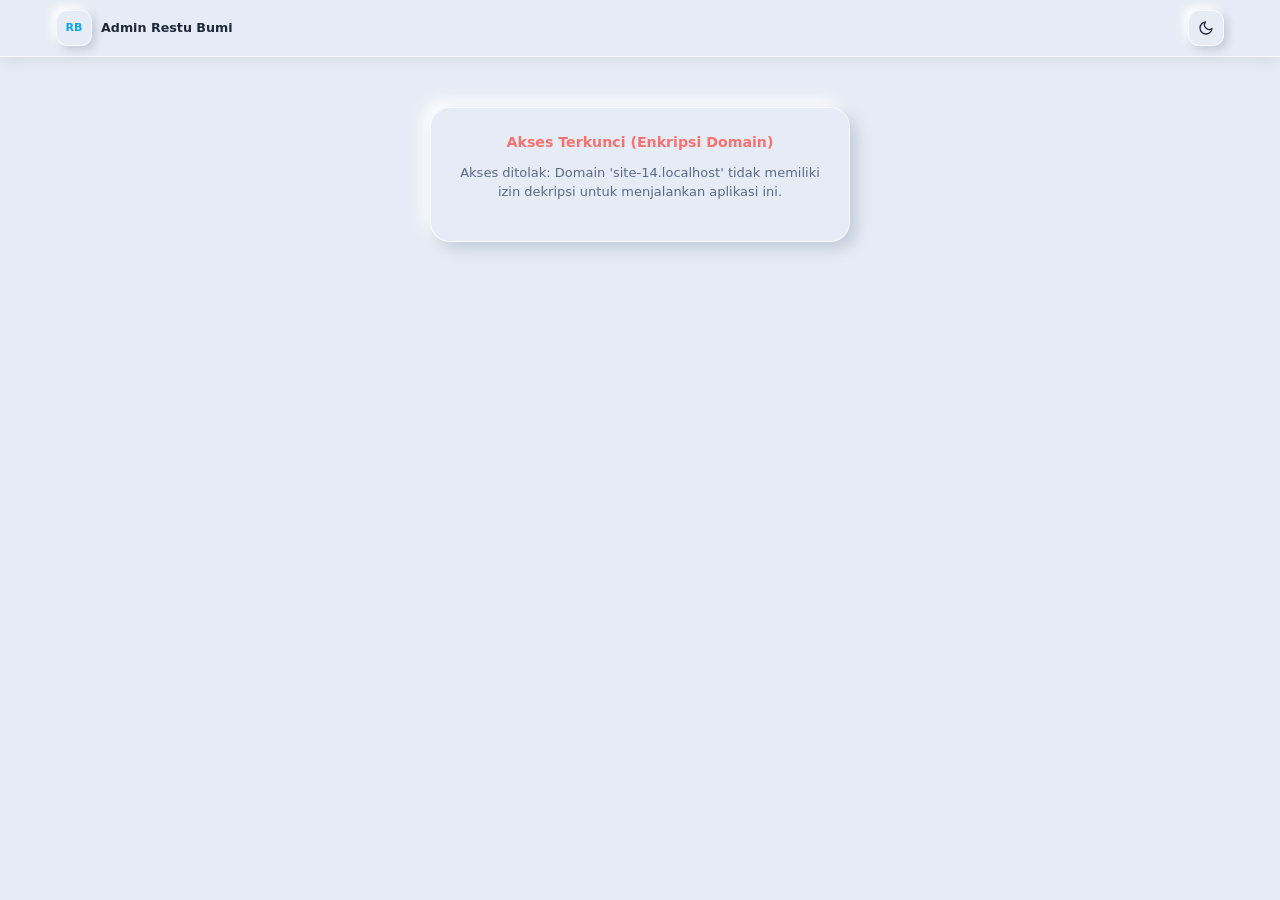
==== commit 0898320e: "Add transaction proof upload (camera/file) saving to Drive subfolder 'bukti transaksi sewa'" ====
--- a/admin.html
+++ b/admin.html
@@ -7,7 +7,7 @@
   <link rel="apple-touch-icon" sizes="180x180" href="/apple-touch-icon.png" />
   <link rel="apple-touch-icon" href="/assets/img/apple-touch-icon-180.png" />
   <link rel="apple-touch-icon-precomposed" sizes="180x180" href="/apple-touch-icon-precomposed.png" />
-  <link rel="icon" type="image/svg+xml" href="assets/img/icon.svg?v=20261125h" />
+  <link rel="icon" type="image/svg+xml" href="assets/img/icon.svg?v=20261125i" />
   <link rel="icon" type="image/png" sizes="180x180" href="/apple-touch-icon.png" />
   <meta name="apple-mobile-web-app-capable" content="yes" />
   <meta name="apple-mobile-web-app-status-bar-style" content="black-translucent" />
@@ -16,7 +16,7 @@
   <script>
     try { document.documentElement.setAttribute("data-theme", localStorage.getItem("rb_theme_mode") || "light"); } catch (_) {}
   </script>
-  <link rel="stylesheet" href="assets/css/style.css?v=20261125h" />
+  <link rel="stylesheet" href="assets/css/style.css?v=20261125i" />
 </head>
 <body>
   <header class="navbar">
@@ -693,6 +693,19 @@
             </select>
           </div>
 
+          <div class="form-group">
+            <label>Bukti Transaksi (Foto Kamera HP / Upload File • Upload saat Simpan)</label>
+            <div class="upload-actions-grid">
+              <button type="button" class="btn btn-primary btn-sm" id="editTrxTakePhotoBtn"><svg viewBox="0 0 24 24" width="17" height="17" fill="none" stroke="currentColor" stroke-width="2" stroke-linecap="round" stroke-linejoin="round"><path d="M23 19a2 2 0 0 1-2 2H3a2 2 0 0 1-2-2V8a2 2 0 0 1 2-2h4l2-3h6l2 3h4a2 2 0 0 1 2 2z"/><circle cx="12" cy="13" r="4"/></svg> Foto Kamera HP</button>
+              <button type="button" class="btn btn-ghost btn-sm" id="editTrxPickFileBtn"><svg viewBox="0 0 24 24" width="17" height="17" fill="none" stroke="currentColor" stroke-width="2" stroke-linecap="round" stroke-linejoin="round"><path d="M21.44 11.05l-9.19 9.19a6 6 0 0 1-8.49-8.49l9.19-9.19a4 4 0 0 1 5.66 5.66l-9.2 9.19a2 2 0 0 1-2.83-2.83l8.49-8.48"/></svg> Upload File / Galeri</button>
+            </div>
+            <input type="file" id="editTrxProofCameraInput" accept="image/*" capture="environment" class="hidden" />
+            <input type="file" id="editTrxProofFileInput" accept="image/*,application/pdf,.pdf,.jpg,.jpeg,.png,.webp,.heic" multiple class="hidden" />
+            <div id="editTrxProofStatus" class="upload-status text-muted"></div>
+            <input type="hidden" id="editTrxProofUrl" />
+            <div id="editTrxProofPreviewWrap"></div>
+          </div>
+
           <div class="summary-box">
             <div class="summary-row"><span>Durasi Sewa</span><strong id="editTrxSumDays">1 Hari</strong></div>
             <div class="summary-row"><span>Subtotal Sewa Mobil</span><span id="editTrxSumBase">Rp 0</span></div>
@@ -828,6 +841,19 @@
             </select>
           </div>
 
+          <div class="form-group">
+            <label>Bukti Transaksi (Foto Kamera HP / Upload File • Upload saat Simpan)</label>
+            <div class="upload-actions-grid">
+              <button type="button" class="btn btn-primary btn-sm" id="trxTakePhotoBtn"><svg viewBox="0 0 24 24" width="17" height="17" fill="none" stroke="currentColor" stroke-width="2" stroke-linecap="round" stroke-linejoin="round"><path d="M23 19a2 2 0 0 1-2 2H3a2 2 0 0 1-2-2V8a2 2 0 0 1 2-2h4l2-3h6l2 3h4a2 2 0 0 1 2 2z"/><circle cx="12" cy="13" r="4"/></svg> Foto Kamera HP</button>
+              <button type="button" class="btn btn-ghost btn-sm" id="trxPickFileBtn"><svg viewBox="0 0 24 24" width="17" height="17" fill="none" stroke="currentColor" stroke-width="2" stroke-linecap="round" stroke-linejoin="round"><path d="M21.44 11.05l-9.19 9.19a6 6 0 0 1-8.49-8.49l9.19-9.19a4 4 0 0 1 5.66 5.66l-9.2 9.19a2 2 0 0 1-2.83-2.83l8.49-8.48"/></svg> Upload File / Galeri</button>
+            </div>
+            <input type="file" id="trxProofCameraInput" accept="image/*" capture="environment" class="hidden" />
+            <input type="file" id="trxProofFileInput" accept="image/*,application/pdf,.pdf,.jpg,.jpeg,.png,.webp,.heic" multiple class="hidden" />
+            <div id="trxProofStatus" class="upload-status text-muted"></div>
+            <input type="hidden" id="trxProofUrl" />
+            <div id="trxProofPreviewWrap"></div>
+          </div>
+
           <div class="summary-box">
             <div class="summary-row"><span>Durasi Sewa</span><strong id="trxSumDays">1 Hari</strong></div>
             <div class="summary-row"><span>Subtotal Sewa</span><span id="trxSumBase">Rp 0</span></div>
@@ -838,7 +864,7 @@
         </div>
         <div class="modal-footer">
           <button type="button" class="btn btn-ghost" onclick="window.__closeModal('newTrxModal')">Batal</button>
-          <button type="submit" class="btn btn-primary" id="saveNewTrxBtn">Mulai Sewa</button>
+          <button type="submit" class="btn btn-primary" id="saveNewTrxBtn">Simpan Transaksi</button>
         </div>
       </form>
     </div>
@@ -1072,8 +1098,8 @@
     </div>
   </div>
 
-  <script src="assets/js/crypto-guard.js?v=20261125h"></script>
-  <script src="assets/js/config.enc.js?v=20261125h"></script>
-  <script src="assets/js/admin.js?v=20261125h"></script>
+  <script src="assets/js/crypto-guard.js?v=20261125i"></script>
+  <script src="assets/js/config.enc.js?v=20261125i"></script>
+  <script src="assets/js/admin.js?v=20261125i"></script>
 </body>
 </html>
--- a/assets/css/style.css
+++ b/assets/css/style.css
@@ -1764,3 +1764,38 @@
   .cal-agenda-actions { width: 100%; }
   .cal-agenda-actions .btn { flex: 1 1 auto; }
 }
+
+.proof-file-tile {
+  width: 100%;
+  height: 100%;
+  display: flex;
+  flex-direction: column;
+  align-items: center;
+  justify-content: center;
+  gap: 4px;
+  padding: 6px;
+  text-align: center;
+  color: var(--primary);
+  text-decoration: none;
+}
+.proof-file-name {
+  font-size: 0.62rem;
+  font-weight: 700;
+  color: var(--text);
+  max-width: 100%;
+  overflow: hidden;
+  text-overflow: ellipsis;
+  white-space: nowrap;
+}
+.trx-proof-links {
+  display: inline-flex;
+  flex-wrap: wrap;
+  gap: 6px;
+  justify-content: flex-end;
+}
+.trx-proof-link {
+  font-size: 0.72rem;
+  font-weight: 700;
+  color: var(--primary);
+  text-decoration: underline;
+}
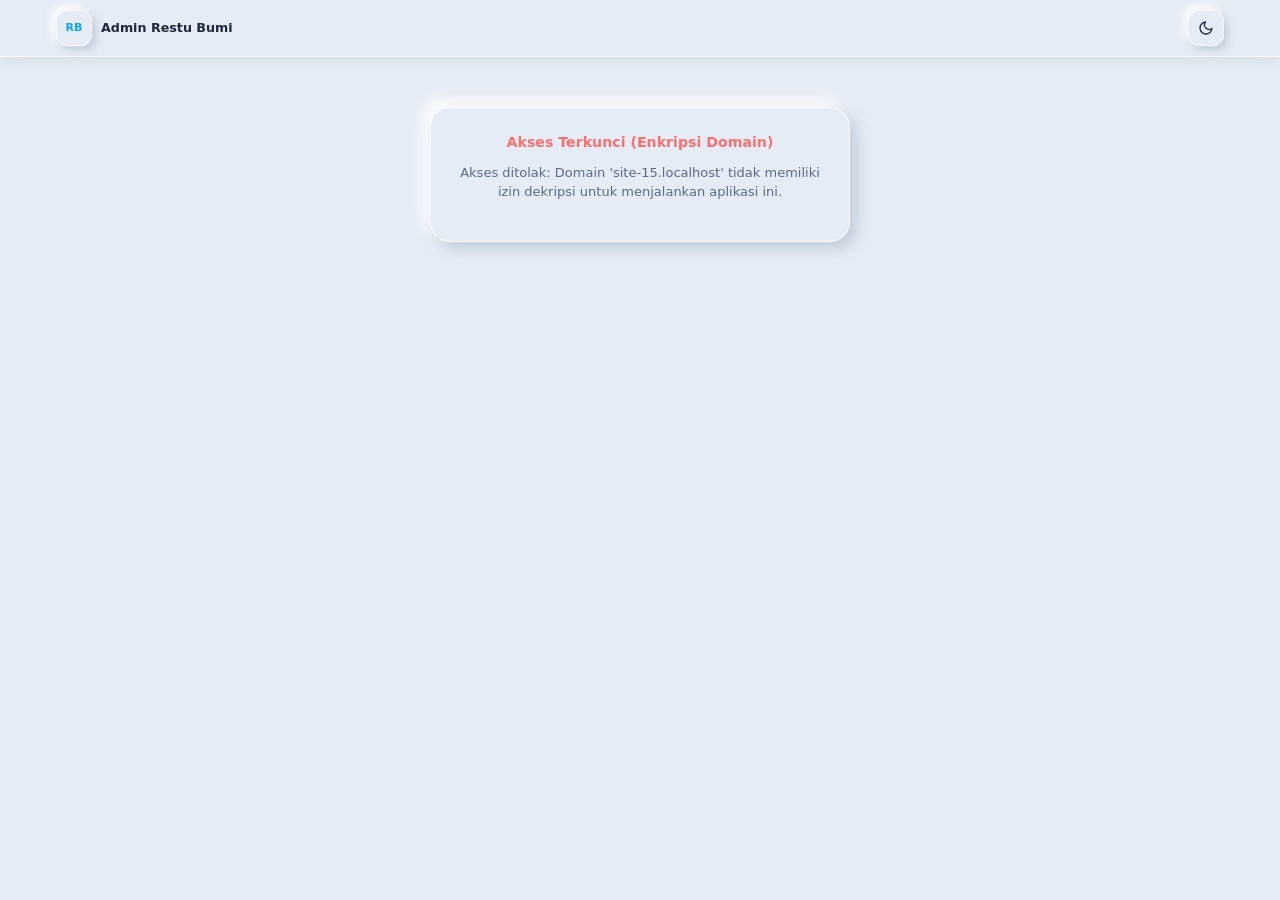
==== commit 1039f82e: "Fix modal date/time input width overflow and upload file regex bug (i.test is not a function)" ====
--- a/admin.html
+++ b/admin.html
@@ -7,7 +7,7 @@
   <link rel="apple-touch-icon" sizes="180x180" href="/apple-touch-icon.png" />
   <link rel="apple-touch-icon" href="/assets/img/apple-touch-icon-180.png" />
   <link rel="apple-touch-icon-precomposed" sizes="180x180" href="/apple-touch-icon-precomposed.png" />
-  <link rel="icon" type="image/svg+xml" href="assets/img/icon.svg?v=20261125i" />
+  <link rel="icon" type="image/svg+xml" href="assets/img/icon.svg?v=20261125j" />
   <link rel="icon" type="image/png" sizes="180x180" href="/apple-touch-icon.png" />
   <meta name="apple-mobile-web-app-capable" content="yes" />
   <meta name="apple-mobile-web-app-status-bar-style" content="black-translucent" />
@@ -16,7 +16,7 @@
   <script>
     try { document.documentElement.setAttribute("data-theme", localStorage.getItem("rb_theme_mode") || "light"); } catch (_) {}
   </script>
-  <link rel="stylesheet" href="assets/css/style.css?v=20261125i" />
+  <link rel="stylesheet" href="assets/css/style.css?v=20261125j" />
 </head>
 <body>
   <header class="navbar">
@@ -1098,8 +1098,8 @@
     </div>
   </div>
 
-  <script src="assets/js/crypto-guard.js?v=20261125i"></script>
-  <script src="assets/js/config.enc.js?v=20261125i"></script>
-  <script src="assets/js/admin.js?v=20261125i"></script>
+  <script src="assets/js/crypto-guard.js?v=20261125j"></script>
+  <script src="assets/js/config.enc.js?v=20261125j"></script>
+  <script src="assets/js/admin.js?v=20261125j"></script>
 </body>
 </html>
--- a/assets/css/style.css
+++ b/assets/css/style.css
@@ -1799,3 +1799,58 @@
   color: var(--primary);
   text-decoration: underline;
 }
+
+/* Modal & Date/Time Width Containment */
+.modal .form-group,
+.modal .form-grid-2 > * {
+  width: 100%;
+  min-width: 0;
+  max-width: 100%;
+  overflow: hidden;
+}
+.modal-sm .form-grid-2 {
+  grid-template-columns: minmax(0, 1fr);
+}
+input[type="date"].form-control,
+input[type="time"].form-control,
+input[type="datetime-local"].form-control,
+input[type="month"].form-control {
+  max-width: 100%;
+  min-width: 0;
+  overflow: hidden;
+  -webkit-appearance: none;
+  appearance: none;
+}
+.modal input[type="date"].form-control,
+.modal input[type="time"].form-control,
+.modal input[type="datetime-local"].form-control,
+.modal input[type="month"].form-control {
+  display: flex;
+  align-items: center;
+  width: 100% !important;
+  max-width: 100% !important;
+  min-width: 0 !important;
+  inline-size: 100%;
+  max-inline-size: 100%;
+  min-inline-size: 0;
+  padding: 0 10px;
+  text-align: left;
+}
+input[type="date"].form-control::-webkit-date-and-time-value,
+input[type="time"].form-control::-webkit-date-and-time-value,
+input[type="datetime-local"].form-control::-webkit-date-and-time-value,
+input[type="month"].form-control::-webkit-date-and-time-value {
+  text-align: left;
+  min-width: 0;
+  max-width: 100%;
+  overflow: hidden;
+}
+input[type="date"].form-control::-webkit-datetime-edit,
+input[type="time"].form-control::-webkit-datetime-edit,
+input[type="datetime-local"].form-control::-webkit-datetime-edit,
+input[type="month"].form-control::-webkit-datetime-edit {
+  min-width: 0;
+  max-width: 100%;
+  overflow: hidden;
+  padding: 0;
+}
